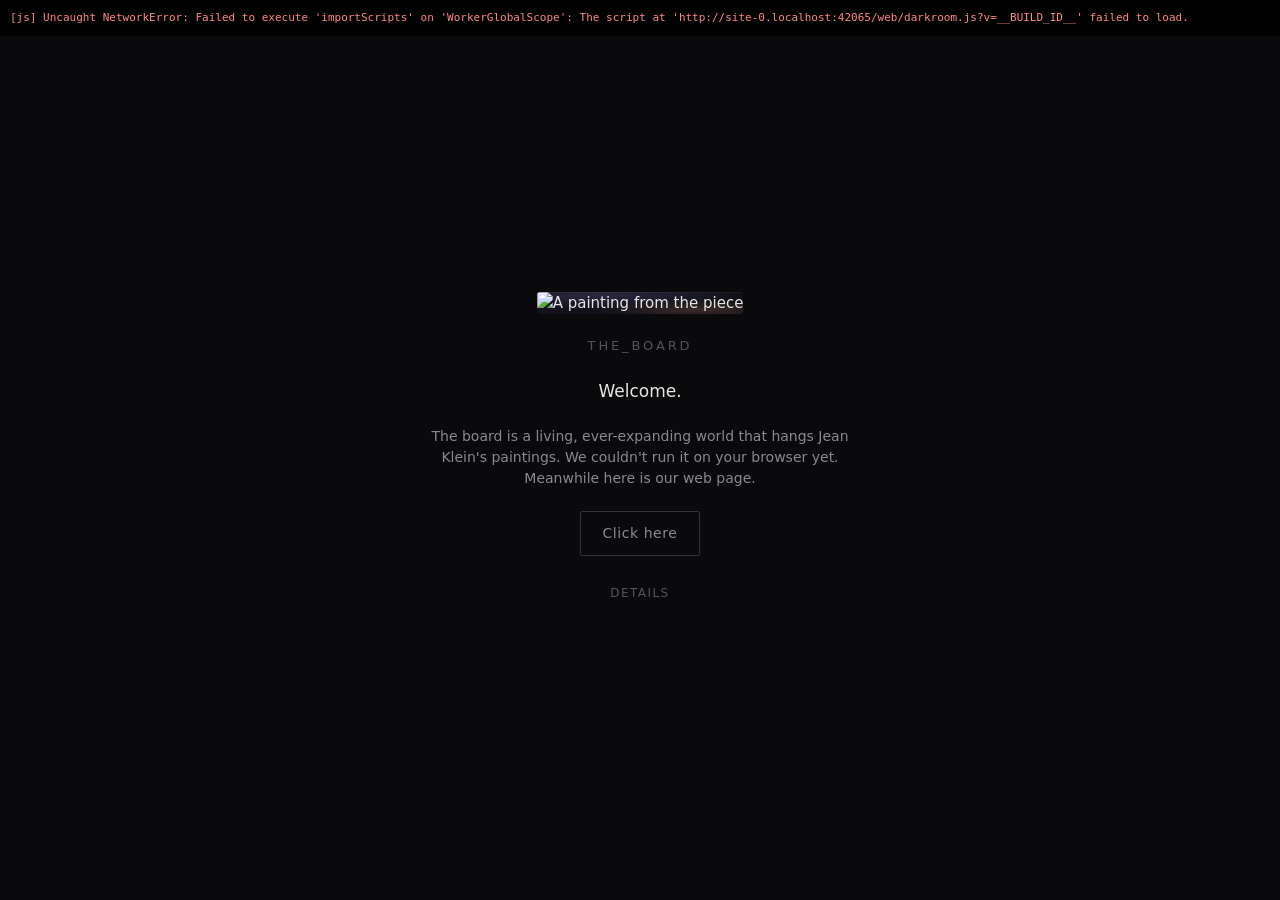
==== web/index.html @ 16000d3c "HOUSE_0 U8 — master merged into the branch: the register carries both campaigns (HOUSE_0 above the e" ====
<!DOCTYPE html>
<html lang="en">
<head>
  <meta charset="utf-8">
  <!-- SHIP_0 U3 — mobile correctness (not optimization). viewport-fit=cover
       so the canvas reaches under the notch; user-scalable=no so a
       two-finger gesture belongs to the piece, not to the browser. -->
  <meta name="viewport" content="width=device-width, initial-scale=1, maximum-scale=1, user-scalable=no, viewport-fit=cover">
  <meta name="color-scheme" content="dark">
  <meta name="theme-color" content="#0a0a0c">
  <title>the_board</title>
  <!-- WEBSITE_1 — what a crawler and a link preview find at the domain;
       until now that was a <canvas>. og:image is the veil's poster:
       unversioned by POSTER_0's own rule, so the absolute URL is stable
       across deploys. -->
  <meta name="description" content="the_board — a living, ever-expanding world that hangs Jean Klein's paintings and moves to its own music. WebGPU, in the browser.">
  <meta property="og:type" content="website">
  <meta property="og:url" content="https://everexpandingboard.com/">
  <meta property="og:title" content="the_board">
  <meta property="og:description" content="A living, ever-expanding world that hangs Jean Klein's paintings and moves to its own music.">
  <meta property="og:image" content="https://everexpandingboard.com/veil_poster.jpg">
  <meta name="twitter:card" content="summary_large_image">
  <style>
    /* ── THE PAGE ──────────────────────────────────────────────────
       Dark, one canvas, three states over it. No framework, no CSS
       files. TWO external assets since POSTER_0, both posters, and
       NEITHER IS LOAD-BEARING: each is a child of a .poster box that
       keeps its own gradient underneath, so a 404, an offline visitor
       or a blocked image leaves this page exactly as it was before.
       The FALLBACK still renders on a device that never gets to run
       anything, which is the property this line has always protected. */
    :root {
      --ink:   #e8e6e0;
      --dim:   #8a8792;
      --faint: #55525c;
      --bg:    #0a0a0c;
      /* --app-h is maintained from visualViewport where available; the
         100% fallback is correct everywhere else. */
      --app-h: 100%;
    }
    html, body {
      margin: 0; padding: 0; width: 100%; height: 100%;
      background: var(--bg); color: var(--ink);
      overflow: hidden; overscroll-behavior: none;
      font: 15px/1.5 system-ui, -apple-system, "Segoe UI", sans-serif;
      -webkit-font-smoothing: antialiased;
    }
    /* ── THE FRAME (FRAME_0) ──────────────────────────────────────
       THE CANVAS IS NOT SIZED HERE, AND THE OLD COMMENT THAT SAID IT
       WAS DESCRIBED AN INTENT THE LIBRARY WAS NEVER ASKED TO HONOR.
       contrib.glfw3 writes width/height as INLINE styles on the canvas
       element every time it sets a size (lib_emscripten_glfw3.js,
       emglfw3w_set_size: "this will (on purpose) override any css
       setting"). It asks for !important and does not get it — the call
       passes a third argument to ctx.setCSSValue, which is a
       two-parameter arrow, so the priority is dropped and the
       declaration lands plain. It does not matter: a plain inline
       declaration already outranks a non-important author rule by
       cascade order, so a `#canvas { width: 100% }` here never applied
       at all: the canvas stayed pinned at glfwCreateWindow's size,
       glfwGetFramebufferSize never changed, and console.hpp's
       per-frame reconfigure — real,
       correct, PORT_3c-capped — was simply never fed. That is one
       defect wearing three faces: a phone canvas that ignores both
       orientations, and an F11 that grows the browser but not the world.

       THIS DIV is the fix's other half. console.hpp calls
       emscripten_glfw_make_canvas_resizable(window, "#frame", nullptr),
       which puts a ResizeObserver on it; the library then sizes the
       canvas from THIS element's computed size. So the chain is:

         #frame  <- CSS, from --app-h (visualViewport, unchanged)
         canvas  <- the library, from #frame
         backing <- the library, canvas x devicePixelRatio
         surface <- console.hpp's begin_frame compare, PORT_3c-capped

       Every link is now present. The canvas keeps only what is NOT
       size: display, and the gesture suppression SHIP_1 depends on. */
    #frame {
      position: fixed; inset: 0;
      width: 100%; height: var(--app-h);
      /* The canvas is an in-flow child now, and it carries the
         library's inline size. Between glfwCreateWindow (1280x720) and
         the first glfwPollEvents that applies the container size, it is
         bigger than this box on any phone. Clipped here rather than
         left to the body. */
      overflow: hidden;
      /* The library measures this box with parseInt and TRUNCATES, while
         --app-h comes from a routinely fractional visualViewport.height —
         so the canvas can sit up to a pixel short of the frame. That
         strip is #frame, not #canvas, and would otherwise be the one
         place on screen without the piece's gesture suppression. */
      touch-action: none;
    }
    #canvas {
      display: block; outline: none;
      touch-action: none;                 /* no scroll/zoom hijacking the piece */
      -webkit-user-select: none; user-select: none;
      -webkit-touch-callout: none;
      -webkit-tap-highlight-color: transparent;
    }

    /* ── OVERLAY SKELETON, shared by all three states ─────────────── */
    .layer {
      position: fixed; inset: 0; height: var(--app-h);
      display: flex; flex-direction: column;
      align-items: center; justify-content: center;
      gap: 22px; padding: 32px 24px;
      box-sizing: border-box; text-align: center;
      background: var(--bg);
      z-index: 10;
      /* The same suppression the canvas has, for the same reason — and
         FRAME_0 is what made it matter. sizeToViewport writes --app-h on
         visualViewport 'scroll' too, and an iOS pinch-zoom moves that
         continuously. Before FRAME_0 those writes reached nothing; now
         each one resizes #frame, the canvas, the framebuffer, and costs
         a surface Configure plus a fresh depth texture. The veil covers
         the whole screen for the entire boot, so without this the boot
         is pinch-zoomable and every pixel of it is a GPU reallocation. */
      touch-action: none;
    }
    .layer[hidden] { display: none; }
    #veil.lifting { opacity: 0; pointer-events: none; transition: opacity 900ms ease; }

    /* THE POSTER SLOT — Jean's aesthetic gate, filled (POSTER_0).
       2:3 BECAUSE THE PAINTINGS ARE PORTRAIT. At 1:1 the cover crop
       took 17% off each of PAINTING_50's top and bottom edges and 21%
       off PAINTING_200's, and on the second that is the column's
       capital and the arch bands — the composition's spine. At 2:3 the
       trim is 1% and 6%, and it falls sideways, where both paintings
       carry only background. That is why there is no object-position
       here: at 6% centred there is nothing left to steer.
       34vh CAPS THE WIDTH, and at 2:3 that is 51vh of height — near
       half the viewport in either orientation. Read it as a height cap
       and it lies by half: the box was square when this clamp lived in
       a breakpoint, so width and height were one number there, and they
       are two numbers now. Short viewports keep their own tighter term
       for exactly that reason — see SHORT VIEWPORTS below.
       THE GRADIENT STAYS, and is now load-bearing in a way it was not
       before: it is what a visitor sees if an image never arrives, and
       what a <video> will sit against later. The img/video rule below
       already takes both. */
    /* ── ENTRANCE_0 E3/E5 — THE BOX ADAPTS TO WHAT IT IS FED ───────
       The pinned 2:3 was authored when the poster was a PAINTING, which
       survives any crop. It is a DIAGRAM now, and `cover` on a 1.329
       source in a 0.658 box kept 0.658/1.329 of the width and threw
       away the outer halves — which is where the labels are. AURA
       arrived as "RA", DIRECTION as "ON", ROTATION as "R", SWAP was
       gone entirely. Only ZOOM and the arch survived, being the one
       part that needed no explaining. E3 freed the CROP: object-fit
       went to `contain` and the aspect became a literal height.

       E5 FREES THE BOX. `contain` showed the whole diagram inside a
       still-2:3 container, so on the Pixel the image landed 490x370
       inside 492x735 and 365px — HALF THE CONTAINER — was dead. It was
       not invisible dead space either: the margins sampled rgb(35,33,54)
       against a page of rgb(10,10,12), because the gradient below is
       the container's OWN paint. A single alpha of 0.683 of #2a2740
       over #141420 reproduces all three measured channels, and the warm
       cast at the bottom is the second radial. So the container hugs,
       and the paint hugs with it.

       THE CAPS DO NOT MOVE — they only change which element carries
       them. min(340px, 74vw, 34vh) still bounds the width and
       min(510px, 111vw, 51vh) still bounds the height, exactly the
       envelope E3 wrote out. They sit on the IMAGE now, with width and
       height both auto, which is the one construction that hugs on BOTH
       axes: a cap on the container can only clip (overflow) or letterbox
       (contain), and either one is the dead space this round removes.
       The container keeps no dimension of its own and takes the image's.

       NOTHING IS RESERVED ANY MORE, and that is the trade E5 accepts.
       aspect-ratio, and then E3's literal height, gave the box definite
       dimensions before the image decoded. A hugged box has none until
       the image does, so the column below can settle on decode. The
       measurement is Jean's, on a throttled reload; if it is visible the
       cure is web_dist.py substituting each poster's real aspect during
       the bake, not a number remembered beside it.

       THE GRADIENT is now paint the visitor sees only where the image
       is absent — a hugged box behind an opaque image shows none of it.
       That is the arithmetic of the ruling, not a side effect: if an
       image never arrives the box has nothing to take its size from and
       carries the alt text alone. */
    .poster {
      /* no width, no height, no ratio — it is the image's frame now */
      border-radius: 3px; overflow: hidden; flex: none;
      background:
        radial-gradient(120% 100% at 30% 15%, #2a2740 0%, transparent 60%),
        radial-gradient(90% 90% at 78% 82%, #3a2a2a 0%, transparent 55%),
        linear-gradient(160deg, #141420 0%, #0d0d12 100%);
      box-shadow: 0 1px 0 rgba(255,255,255,.05) inset;
    }
    /* THE CAPS LIVE HERE (ENTRANCE_0 E5). Width and height are both
       auto, so a replaced element scales down under two max-* terms
       until it fits inside both, preserving its own ratio: 1616x1216
       lands 305x229 under a 305 width cap, and 752x1280 lands 268x457
       under a 457 height cap. Neither is distorted and neither is
       letterboxed, so there is nothing for the container to pad.
       CONTAIN STAYS, and is a no-op today by construction — the box is
       the image's size, so there is no box to contain against. It is
       the guard for the day a cap binds on both axes at once, and for
       the <video> this selector already names, whose intrinsic size is
       its own business. One word, and it holds the campaign's ruling.
       ONE DIFFERENCE FROM `width: 100%`: max-width does not upscale. A
       poster baked NARROWER than the cap would sit at its own size
       instead of stretching — which is now the ceiling itself, by
       construction, and is the point of the number.

       ── ENTRANCE_0 E6 — 640 IS POSTER_WIDTH ───────────────────────
       The old 340/510 were chosen for a phone and froze the poster
       there on every larger screen: above ~460 CSS px of viewport the
       74vw term stops binding and 340 takes over, so a 1440 monitor got
       24% of its width at DPR 1 against the Pixel's 284 CSS px at DPR
       2.6 — the same number at a third of the angular size. 640 IS THE
       BAKE. Capping the CSS at the file means a DPR-1 monitor renders
       it 1:1: no upscale, maximum sharpness from bytes already shipped,
       and one number on both axes stating one fact — the CSS never asks
       for more pixels than the file has. It clears the legibility floor
       with room (~465 CSS px for a 14px label at arm's length).
       60vh HAS TO CLEAR THE WIDTH CAP or it becomes the binder: at 640
       wide a 1.329 image wants 482 tall, and the old 34vh gave only 306
       on a 900px window. 60vh reaches 482 at an 800px viewport, an
       ordinary desktop window. The relative cap keeps doing its job on
       short viewports; the absolute one keeps the poster from
       outgrowing its own file.
       74vw IS UNCHANGED, which is why portrait is unchanged: at 412 CSS
       wide it binds at 305 and 640 never engages. That is the
       regression witness. */
    .poster img, .poster video {
      display: block;
      max-width:  min(74vw, 640px);
      max-height: min(60vh, 640px);
      object-fit: contain;
    }

    /* ── ENTRANCE_0 E6 — A BOX THAT EXISTS ONLY TO BE POINTED AT ───
       `display: contents` means this element generates no box: its
       children are the .layer's flex items exactly as they were before
       it existed, so the column regime is byte-identical and this
       costs nothing until the row regime below turns it into a real
       box. The <pre class="log"> panes stay OUTSIDE it deliberately —
       at min(680px, 92vw) the details pane is wider than the text
       column and takes its own line in the row. */
    .stack { display: contents; }

    .wordmark { font-size: 13px; letter-spacing: .22em; text-transform: uppercase; color: var(--faint); }
    .say      { max-width: 30rem; font-size: 17px; line-height: 1.55; color: var(--ink); margin: 0; }
    .sub      { max-width: 30rem; font-size: 14px; color: var(--dim); margin: 0; }
    a         { color: var(--dim); text-decoration: underline; text-underline-offset: 3px; }
    a:hover   { color: var(--ink); }

    /* THE STATUS LINE — one line, plain words. Reserved height so the
       layout never jumps as the words change. */
    #status {
      min-height: 1.5em; font-size: 15px; color: var(--dim);
      font-variant-numeric: tabular-nums;
    }

    /* THE LOG — behind a tap, never by default. */
    .logToggle {
      appearance: none; -webkit-appearance: none;
      background: none; border: 0; padding: 6px 10px; margin: 0;
      font: inherit; font-size: 12px; color: var(--faint);
      letter-spacing: .12em; text-transform: uppercase; cursor: pointer;
    }
    .logToggle:hover { color: var(--dim); }
    .log {
      display: none; width: min(680px, 92vw); max-height: 34vh; overflow-y: auto;
      text-align: left; padding: 10px 12px; box-sizing: border-box;
      background: #08080a; border: 1px solid #1c1c22; border-radius: 3px;
      font: 11px/1.45 ui-monospace, SFMono-Regular, Menlo, Consolas, monospace;
      color: var(--faint); white-space: pre-wrap; word-break: break-word;
      -webkit-overflow-scrolling: touch;
    }
    .log.open { display: block; }

    .btn {
      appearance: none; background: transparent; color: var(--ink);
      border: 1px solid #33323c; border-radius: 2px;
      padding: 11px 22px; font: inherit; font-size: 14px; cursor: pointer;
      letter-spacing: .04em;
    }
    .btn:hover { border-color: #55525c; }

    @media (prefers-reduced-motion: reduce) { #veil.lifting { transition: none; } }

    /* ── DOORS_0 — THE SANDWICH'S RULES land on the next line at build
       time (web_dist.py, from web/menu.css). The marker must appear
       exactly once: web_dist counts it, as it counts the build id. */
    /* __MENU_CSS__ */
    /* DOORS_0 — IDLE, NOT FREEZE. While the sandwich is open the frame
       blurs and the loop slows (shell_pace); the world keeps breathing
       behind the panel and the soundtrack keeps playing. */
    #frame { transition: filter .35s; }
    html.idle #frame { filter: blur(6px) saturate(.85); }

    /* ── STATE 4 — READY ──────────────────────────────────────────
       ATMOS_0. Not a new card: the SAME veil, one line different. The
       poster and the wordmark do not move, because nothing about the
       piece changed — only what the visitor is being told. The status
       line stops being a report and becomes a door, in the button
       vocabulary this file already speaks (.btn, below). Placeholder
       wording and placeholder weight; the aesthetic pass owns both.

       DOORS_0: the veil is no longer the target. The doors are the two
       buttons in .entry, present from first paint; READY lights #enter
       and changes the status line's report, nothing more. */
    #veil .entry { display: flex; gap: 10px; flex-wrap: wrap; justify-content: center; }
    a.btn { text-decoration: none; display: inline-block; }
    .btn.alt { color: var(--dim); }
    .btn.alt:hover, .btn.alt:focus-visible { color: var(--ink); }
    #enter { opacity: .55; }
    #enter.armed { opacity: .8; }
    #veil.ready #enter { opacity: 1; }

    /* SHORT VIEWPORTS — a phone held sideways, and a small phone held
       upright. The overlay column is poster + wordmark + line + toggle,
       and everything under the poster falls off the bottom: in READY
       that clipped line is the DOOR, and in FALLBACK/LOST the same clip
       takes "Open it again" with it. The layer centres its column, so
       the overflow is spent at BOTH ends — the poster loses its top in
       the same breath.
       28vh, NOT the 34vh above and NOT the 42vh this rule used to
       carry. A width cap is a height cap times 3/2 now: 34vh is 51vh
       of height, and the old 42vh was 42vh of height only because the
       box was square. 28vh x 3/2 puts that 42vh back. Measured on the
       CARD, the taller of the two columns and the one that fails
       first: at 34vh it clipped 844x390 by 15px, 915x412 by 10px and
       320x568 by 8px, and at 28vh none of the three does.
       600px, NOT 560px: 320x568 is a portrait phone that clears the
       old cut-off and still cannot hold a 51vh poster.
       BELOW ~370px OF HEIGHT the card's column overflows anyway — 6px
       at 640x360, 18px at 568x320 — and it did so identically before
       POSTER_0, at 1:1 under the 42vh clamp. Left alone: closing it
       means taking more off the poster on every short viewport, which
       is a different trade from the one this rule makes.
       (The frame was never the problem — the canvas fills both
       orientations by construction, PORT_3c + --app-h.) */
    @media (max-height: 600px) {
      /* ENTRANCE_0 E6 — THE POSTER'S OVERRIDE RETIRES HERE. 28vh/42vh
         was a WIDTH term standing in for a height the rule could not
         say: cap the width by vh and the pinned ratio bounded the
         height. E6's 60vh bounds the height directly and correctly, and
         it already fits everywhere this block reaches — at 600 tall the
         column has 430px for the poster and 60vh asks 360; at 450 it
         has 280 and asks 270. Two terms for one job is how they drift
         apart. The gap and padding below are this block's real work. */
      .layer  { gap: 14px; padding: 16px 24px; }
    }

    /* ── ENTRANCE_0 E6 — THE STACK BECOMES A ROW ───────────────────
       KEYED ON HEIGHT, NOT ORIENTATION, and on the same axis the block
       above already uses — one fact, one home. Height is what is
       actually scarce; orientation is a proxy for it, and a short
       desktop window has the identical problem and gets the identical
       fix.

       400 IS MEASURED, NOT ESTIMATED. The recipe is the poster's useful
       minimum plus the stack below it plus the page padding, and the
       stack was read rather than guessed:

         229.6  the poster's useful minimum — the height at which the
                Pixel-portrait reading PHASE M passed (304.9 x 229.6)
         138.0  the veil's stack in this regime, MEASURED: wordmark
                19.5 + status 46.5 + details 30.0 + two 14px gaps.
                The estimate this threshold was first built on said
                196, and it was taken off the wrong state.
          32.0  the page padding this block sets, 16 top and 16 bottom
         -----
         399.6  -> 400

       Below it the column cannot give the poster the size that is known
       to read, and 34vh of Jean's 384-tall landscape gave 131 — labels
       at about five pixels. There is nothing to hand over in a column,
       so it stops being one.

       THE HEIGHT CAP RELAXES because nothing is stacked underneath any
       more: 100vh less the 32px of padding, less 32px of air so the
       poster does not run edge to edge. On the Pixel in landscape that
       is 320, and a 1.329 image lands 425 x 320 — larger than the
       portrait case that already works, which is the whole point.

       NO SECOND MAGIC NUMBER FOR THE WIDTH — flexbox does that
       arithmetic. The poster shrinks (`flex: 0 1 auto` on the box,
       `max-width: 100%` on the image, replacing the column's 74vw for
       the duration) and the stack starts from nothing and takes what is
       left (`flex: 1 1 0`). So where the width is short the poster
       gives it up rather than the layout breaking, and that alone
       carries every phone: the iPhone SE at 667x375, the narrowest
       landscape still in use, lands beside its text with nothing
       overflowing, which it did not before the shrink was there.
       AND `min-width: 600px` DECLINES THE ROW below any width a phone
       produces in landscape. Under it the two will not share a line at
       all: the stack cannot shrink past its own buttons, so nowrap
       makes them OVERLAP (measured, 380x390 and 480x399) and wrap
       returns a column that still has the relaxed cap over it (78px
       spilled). Neither is a layout. The column with its 60vh cap is,
       and that is what those widths keep.
       THE LOG PANE takes its own line — at min(680px, 92vw) it is
       wider than the text column, so `flex-basis: 100%` and the wrap
       drop it below rather than squeezing it into a third column. */
    @media (max-height: 400px) and (min-width: 600px) {
      .layer {
        flex-direction: row; flex-wrap: wrap;
        align-items: center; justify-content: center;
        gap: 20px;
      }
      .layer > .poster { flex: 0 1 auto; min-width: 0; }
      .stack {
        display: flex; flex-direction: column; align-items: center;
        gap: 10px; flex: 1 1 0; min-width: 0; max-width: 30rem;
      }
      .layer > .log { flex-basis: 100%; }
      .poster img, .poster video {
        max-width: 100%;
        max-height: min(calc(100vh - 64px), 640px);
      }
    }
  </style>
</head>
<body>
  <!-- ══ IOS_3 B1 — THE PROGRAM'S LAST WORDS ═════════════════════════
       A black screen in a gallery, on a device with no console, is the
       exhibition's worst failure mode: the piece has failed AND cannot
       say so. This div is the program's own surface for saying what it
       is and what went wrong.

       IT IS FIRST IN THE BODY, ahead of the canvas and ahead of the
       organ panel's injected DOM, so nothing can paint over it. Styles
       are INLINE and depend on no stylesheet, because the failure it
       reports may be the one that stopped the stylesheet loading.
       -webkit-user-select is not redundant with user-select: iOS Safari
       still wants the prefixed form, and a message that cannot be
       copied off a phone is a message that has to be retyped from a
       photograph.

       It ships in EVERY build. This is not instrumentation; the
       instruments dial governs measurement, and this is the piece
       telling the room it is broken. -->
  <div id="t7card" style="display:none;position:fixed;top:0;left:0;right:0;
    z-index:99999;background:rgba(0,0,0,.88);color:#cfc;font:11px/1.45 monospace;
    padding:10px;max-height:60vh;overflow:auto;white-space:pre-wrap;
    -webkit-user-select:text;user-select:text"></div>
  <script>
    // ══ AUBADE U1 — t0, AND IT IS THE FIRST STATEMENT IN THE BODY ══════
    //
    // Every number this campaign reports is an offset from here. It sits
    // above the card, above the module, above everything, because a
    // waterfall measured from anything later would flatter the part of
    // the dark that runs before it.
    //
    // ALL MARKS ARE TAKEN IN THIS REALM, from this one clock. The C++
    // side calls in through EM_ASM rather than keeping its own
    // performance.now() — two clocks would need reconciling and the
    // reconciliation would be the thing nobody checks.
    //
    // WHY A WATERFALL AND NOT A TRACE. The device that most needs reading
    // has no DevTools. Six offsets and four attribution numbers, printed
    // as two lines a phone can show and a person can paste, answer "where
    // did the seconds go" without anyone opening a Performance panel.
    window.T7_AUBADE = (function () {
      var t0 = performance.now();
      var m = {}, reported = false;
      function now() { return Math.round(performance.now() - t0); }
      // AUBADE_1 F2 — A MARK RETURNS ITS OWN VALUE, so a caller that wants
      // to PRINT the instant it just marked reads it back from here rather
      // than from a second clock. `firstlight` was printed twice by two
      // clocks and disagreed by ~315 ms; one mark, one home, one number.
      //
      // AND A MARK THAT ARRIVES AFTER THE REPORT SAYS SO. The report fires
      // at `ready`, and some marks are legitimately later than that —
      // `authored6` is, by construction, because U5c's valve does not stage
      // a painting until after first present. Printing `pending` and then
      // never printing the number would be a worse lie than the `-` it
      // replaces. Every late mark gets its own line, whichever it is.
      function mark(k) {
        if (m[k] === undefined) {
          m[k] = now();
          if (reported) {
            var say = (typeof out === 'function') ? out : console.log;
            say('[AUBADE] ' + k + '=' + m[k] + 'ms (after the report)');
          }
        }
        return m[k];
      }
      // The probe's counters. C++ owns three of them (ticks, cpu, stb) and
      // hands them over at report time; `fade` is whatever the piece's own
      // fade alpha reads at first present — authored darkness, named, so it
      // is never confused with the unauthored kind.
      var probe = { ticks: 0, cpu: 0, stb: 0, fade: 0 };
      function net() {
        // Resource timing splits the wasm's NETWORK from its COMPILE. The
        // pair is the whole of "was it the wire or the compiler", and it
        // costs one entry lookup rather than a trace.
        try {
          var e = performance.getEntriesByType('resource');
          for (var i = 0; i < e.length; i++)
            if (e[i].name.indexOf('the_board.wasm') >= 0)
              return Math.round(e[i].responseEnd - t0);
        } catch (x) {}
        return -1;
      }
      function report() {
        if (reported) return;
        reported = true;
        m.net = net();
        var say = (typeof out === 'function') ? out : console.log;
        // AUBADE U3 — `firstlight` joins the waterfall between init and
        // present: it is the moment the loop was ALLOWED to draw, so
        // init->firstlight is the compile the campaign went looking for and
        // firstlight->present is everything after it.
        var k = ['net', 'wasm', 'device', 'init', 'firstlight', 'present', 'authored6', 'ready'];
        var line = '[AUBADE] waterfall';
        // AUBADE_1 F2 — `pending`, not `-`. The report fires at `ready`, and
        // a mark missing at that instant has not failed to happen; it has
        // not happened YET. `authored6` is the standing example and the
        // reason the word changed: the valve stages nothing until after
        // first present, so `-` read as "never" for a number that always
        // arrives. The late-mark line above prints it when it does.
        for (var i = 0; i < k.length; i++)
          line += ' ' + k[i] + '=' + (m[k[i]] === undefined ? 'pending' : m[k[i]]);
        say(line);
        say('[AUBADE] window ticks=' + probe.ticks
          + ' cpu=' + Math.round(probe.cpu) + 'ms'
          + ' stb=' + Math.round(probe.stb) + 'ms'
          + ' fade=' + probe.fade);
      }
      return { mark: mark, now: now, probe: probe, report: report, marks: m };
    })();

    // TWO DOORS, ONE SURFACE. t7card is the identity block (quiet, green);
    // t7err is a failure (loud, red, and it turns the whole card red so a
    // photograph reads at a glance). Both are plain globals so the C++
    // side reaches them with one EM_ASM and no module plumbing.
    //
    // THE CAP IS NOT POLITENESS. WebKit emits an uncaptured error PER
    // FRAME for a persistent fault; without a cap the first useful
    // message scrolls out of a phone-sized card in under a second, and
    // the DOM grows without bound behind it.
    (function () {
      var LINE_CAP = 20, lines = 0, capped = false;
      function card() { return document.getElementById('t7card'); }
      function put(text, red) {
        var e = card();
        if (!e) return;
        if (capped) return;
        if (lines >= LINE_CAP) {
          capped = true;
          e.textContent += '\u2026 (further errors suppressed)\n';
          return;
        }
        lines++;
        e.style.display = 'block';
        if (red) e.style.color = '#f88';
        e.textContent += text + '\n';
      }
      window.t7card = function (line) { put(line, false); };
      window.t7err  = function (tag, msg) { put('[' + tag + '] ' + msg, true); };
      // The two browser-side failures the C++ never sees: a wasm abort
      // surfaces as an error event, and a rejected device request as an
      // unhandled rejection. Both are black screens with nothing said.
      window.addEventListener('error', function (ev) {
        window.t7err('js', ev.message || String(ev.error || 'error'));
      });
      window.addEventListener('unhandledrejection', function (ev) {
        window.t7err('promise', String(ev.reason));
      });
    })();

    // ══ REACH_1 V3 — THE RIDE FACE ══════════════════════════════════
    //
    // The indicator, not a button: pointer-events none, so every tap
    // falls through to the canvas — the PULSE is the verb, this only
    // teaches it. C++ calls window.T7_RIDE.set(mode) on EDGES
    // (core/ride_face.hpp): 0 hides, 1 = a tall summit underfoot
    // (pulse flies), 2 = riding (pulse lands). The glyph echoes the pulse
    // ring — the wave you are about to make. THE ARTWORK SLOT:
    // T7_RIDE.setImage(url) swaps the ring for Jean's image; the words
    // stay. Builds itself on first use, the t7live idiom.
    window.T7_RIDE = (function () {
      var el = null, img = null, txt = null;
      function build() {
        el = document.createElement('div');
        el.id = 't7ride';
        el.style.cssText =
          'position:fixed;left:50%;bottom:9%;transform:translateX(-50%);' +
          'display:flex;flex-direction:column;align-items:center;gap:6px;' +
          'pointer-events:none;z-index:40;opacity:0;' +
          'transition:opacity 0.45s ease;font-family:inherit;' +
          'color:#e8e4da;text-shadow:0 1px 6px rgba(0,0,0,0.6);';
        img = document.createElement('div');
        img.style.cssText = 'width:34px;height:34px;';
        img.innerHTML =
          '<svg viewBox="0 0 34 34" width="34" height="34">' +
          '<circle cx="17" cy="17" r="6"  fill="none" stroke="#e8e4da" stroke-width="1.6"/>' +
          '<circle cx="17" cy="17" r="12" fill="none" stroke="#e8e4da" stroke-width="1.1" opacity="0.55"/>' +
          '<circle cx="17" cy="17" r="16" fill="none" stroke="#e8e4da" stroke-width="0.8" opacity="0.3"/>' +
          '</svg>';
        txt = document.createElement('div');
        txt.style.cssText = 'font-size:13px;letter-spacing:0.14em;opacity:0.9;';
        el.appendChild(img); el.appendChild(txt);
        document.body.appendChild(el);
      }
      var landT = 0;  // REWIRE_0 — the landing hint's own clock
      return {
        set: function (mode) {
          if (!el) { if (!document.body) return; build(); }
          if (landT) { clearTimeout(landT); landT = 0; }
          if (mode === 1)      { txt.textContent = 'pulse to fly'; el.style.opacity = '1'; }
          else if (mode === 2) {
            // REWIRE_0 — "pulse to land" TEACHES AND LEAVES: five seconds,
            // then the sky is yours. The C++ edge gate (rideFaceShown_)
            // calls once per boarding, so the clock runs once per flight;
            // any other face cancels it. The shell owns the look — the
            // law (which press lands) is untouched.
            txt.textContent = 'pulse to land'; el.style.opacity = '1';
            landT = setTimeout(function () { el.style.opacity = '0'; landT = 0; }, 8000);  // EASE_1: 5 s -> 8 s
          }
          else                 { el.style.opacity = '0'; }
        },
        setImage: function (url) {
          if (!el) { if (!document.body) return; build(); }
          img.innerHTML = '<img src="' + url + '" style="width:34px;height:34px;" alt="">';
        }
      };
    })();

    // ══ POSTCARD_0 — THE ONE HAND-OFF: A FILE GOES TO THE VISITOR ═════
    //
    // DOORS_2's contract, now with two callers (the visitor's camera,
    // #ctlPhoto, and the postcard): the share sheet where the device has
    // one (Mail, Messages, AirDrop, Photos — the address field is the
    // visitor's own), a download where it has not. No server, no address
    // to abuse, nothing the site sends on anyone's behalf. `tag` names
    // the caller in the log line only.
    // ═══ DARKROOM_1 — THE DARKROOM: a Worker develops paintings off the frame ═══
    // The program hands a held JPEG's bytes here (T7_DARKROOM.submit, from
    // pump_authored_valve); the worker decodes, pads and chains them in its
    // own wasm (darkroom.js, the same core/develop.hpp the program compiles);
    // the reply's bytes are copied into the program's heap and handed back
    // through t7_darkroom_done. If the worker cannot open, isOpen() says so
    // and the program develops on its own thread, as it did before.
    window.T7_DARKROOM = (function () {
      var worker = null, ready = false, queue = [];
      var ARGS = ['number', 'number', 'number', 'number', 'number', 'number', 'number', 'number'];
      function post(job) { worker.postMessage(job, [job.bytes.buffer]); }
      function done(m) {
        var M = window.Module;
        if (!m.ok) { M.ccall('t7_darkroom_done', null, ARGS, [m.layer, 0, 0, 0, 0, 0, 0, 0]); return; }
        var l0 = new Uint8Array(m.level0), ch = new Uint8Array(m.chain);
        var p0 = M._malloc(l0.length); M.HEAPU8.set(l0, p0);
        var pc = M._malloc(ch.length); M.HEAPU8.set(ch, pc);
        M.ccall('t7_darkroom_done', null, ARGS, [m.layer, m.w, m.h, m.dw, m.dh, p0, pc, m.ms]);
      }
      return {
        open: function (build) {
          if (typeof Worker === 'undefined') return;
          try {
            worker = new Worker('darkroom_worker.js' + (build ? '?v=' + build : ''));
          } catch (e) { worker = null; return; }
          worker.onmessage = function (e) {
            var m = e.data;
            if (m.ready) { ready = true; while (queue.length) post(queue.shift()); return; }
            done(m);
          };
          worker.onerror = function (e) {
            console.log('[Darkroom] worker failed: ' + (e && e.message ? e.message : 'unknown') + ' — developing on the main thread');
            worker = null; ready = false; queue = [];
          };
        },
        isOpen: function () { return worker !== null; },
        submit: function (layer, ptr, len, res, levels, bgra) {
          var bytes = new Uint8Array(len);
          bytes.set(window.Module.HEAPU8.subarray(ptr, ptr + len));
          var job = { layer: layer, bytes: bytes, res: res, levels: levels, bgra: !!bgra };
          if (ready) post(job); else queue.push(job);
        }
      };
    })();

    window.T7_KEEP = function (blob, name, type, tag) {
      var say = (typeof note === 'function') ? note : function (t) { console.log(t); };
      try {
        var file = window.File ? new File([blob], name, { type: type }) : null;
        if (file && navigator.share && navigator.canShare && navigator.canShare({ files: [file] })) {
          navigator.share({ files: [file], title: 'the_board' })
            .catch(function (err) { if (!err || err.name !== 'AbortError') say('[shell] ' + tag + ': ' + err); });
          return;
        }
        var url = URL.createObjectURL(blob);
        var a = document.createElement('a');
        a.href = url; a.download = name;
        document.body.appendChild(a); a.click(); a.remove();
        setTimeout(function () { URL.revokeObjectURL(url); }, 1000);
      } catch (err) { say('[shell] ' + tag + ': ' + err); }
    };

    // ══ POSTCARD_0 — THE POSTCARD FACE ═══════════════════════════════
    //
    // The take badge. Unlike T7_RIDE it IS a button: on glass the tap on
    // these words is the take (the touch grammar is full — both halves,
    // taps, pairs, pinch — and a hold would fire under a resting finger),
    // on a keyboard P is, and the click here is P's second mouth. C++
    // calls set(mode) on EDGES (core/postcard_face.hpp): 0 hides, 1 a
    // painting is before you, 2 a photograph. deliver(...) arrives once
    // per take with the picture as RGBA — the engine's texel order never
    // reaches here — and hands a JPEG to T7_KEEP.
    //
    // SITED TOP-CENTRE, deliberately not beside T7_RIDE: the ride face
    // sits low and lets every tap FALL THROUGH to the glass, because low
    // centre is where thumbs land; a tappable element there would steal
    // the look. The top is the eye's line toward the picture and no
    // thumb's resting place. Hidden, it takes no pointer events at all,
    // so an invisible badge can never eat a tap. The siting is Jean's
    // visual gate.
    //
    // THE WORDS ARE COPY (docs/COPY.md): "take this painting" / "take
    // this photograph", and " · P" on a fine pointer.
    window.T7_POSTCARD = (function () {
      var el = null, txt = null, fine = false;
      function build() {
        fine = !!(window.matchMedia && window.matchMedia('(pointer: fine)').matches);
        el = document.createElement('button');
        el.type = 'button';
        el.id = 't7postcard';
        el.setAttribute('aria-label', 'take this picture');
        el.style.cssText =
          'position:fixed;left:50%;top:calc(14px + env(safe-area-inset-top));transform:translateX(-50%);' +
          'display:flex;align-items:center;gap:8px;padding:8px 14px;' +
          'background:rgba(14,13,18,0.55);border:1px solid rgba(232,228,218,0.35);border-radius:2px;' +
          'color:#e8e4da;font:inherit;font-size:13px;letter-spacing:0.14em;cursor:pointer;' +
          'z-index:35;opacity:0;pointer-events:none;transition:opacity 0.45s ease;' +
          'text-shadow:0 1px 6px rgba(0,0,0,0.6);-webkit-tap-highlight-color:transparent;';
        el.innerHTML =
          '<svg viewBox="0 0 22 22" width="18" height="18" aria-hidden="true">' +
          '<rect x="3" y="3" width="16" height="16" fill="none" stroke="#e8e4da" stroke-width="1.4"/>' +
          '<rect x="6.5" y="6.5" width="9" height="9" fill="none" stroke="#e8e4da" stroke-width="1" opacity="0.55"/>' +
          '</svg>';
        txt = document.createElement('span');
        el.appendChild(txt);
        el.addEventListener('click', function () {
          el.blur();   // a focused button answers Space with a click, and Space is the leap (DOORS_2's summary lesson)
          var M = window.Module;
          if (M && typeof M._gallery_take === 'function') M._gallery_take();
          else if (typeof note === 'function') note('[shell] postcard: gallery_take not in this build');
        });
        document.body.appendChild(el);
      }
      function show(on) {
        el.style.opacity = on ? '1' : '0';
        el.style.pointerEvents = on ? 'auto' : 'none';
      }
      return {
        set: function (mode) {
          if (!el) { if (!document.body) return; build(); }
          if (mode === 1)      { txt.textContent = 'take this painting'   + (fine ? ' \u00b7 P' : ''); show(true); }
          else if (mode === 2) { txt.textContent = 'take this photograph' + (fine ? ' \u00b7 P' : ''); show(true); }
          else                 { show(false); }
        },
        deliver: function (rgba, res, cw, ch, aspect, kind, stem) {
          var say = (typeof note === 'function') ? note : function (t) { console.log(t); };
          try {
            cw = Math.max(1, Math.min(res, cw | 0));
            ch = Math.max(1, Math.min(res, ch | 0));
            // The crop: the picture's own texels, from the square's origin.
            var crop = document.createElement('canvas');
            crop.width = cw; crop.height = ch;
            crop.getContext('2d').putImageData(new ImageData(rgba, res, res), 0, 0);
            // The shape: a painting's crop already has it; a photograph is
            // stored square and hung at its lens's aspect, so it is
            // resampled to that — the picture as it hangs.
            var ow = cw, oh = ch;
            if (kind === 1) {
              if (aspect >= 1) { ow = res; oh = Math.max(1, Math.round(res / aspect)); }
              else             { ow = Math.max(1, Math.round(res * aspect)); oh = res; }
            }
            var out = crop;
            if (ow !== cw || oh !== ch) {
              out = document.createElement('canvas');
              out.width = ow; out.height = oh;
              var g = out.getContext('2d');
              g.imageSmoothingEnabled = true;
              g.imageSmoothingQuality = 'high';
              g.drawImage(crop, 0, 0, cw, ch, 0, 0, ow, oh);
            }
            var name = 'the_board_' + (stem || 'picture') + '_'
                     + new Date().toISOString().replace(/[:.]/g, '-').slice(0, 19) + '.jpg';
            out.toBlob(function (blob) {
              if (!blob) { say('[shell] postcard: no image'); return; }
              window.T7_KEEP(blob, name, 'image/jpeg', 'postcard');
            }, 'image/jpeg', 0.92);
          } catch (err) { say('[shell] postcard: ' + err); }
        }
      };
    })();

    // ══ AUBADE U2 — THE DEVICE IS ASKED FOR AT PARSE TIME ═════════════
    //
    // WHAT WAS SERIAL AND DID NOT HAVE TO BE. Until now the page fetched
    // and compiled a multi-megabyte wasm, ran to main, and only THEN
    // asked the browser for a GPU adapter and a device. Two waits, end
    // to end, neither of which needs the other: requestAdapter talks to
    // the driver, instantiateStreaming talks to the wire and the
    // compiler. U1's waterfall is what made the seam visible — `device`
    // sat after `wasm` by construction, and nothing in the program said
    // it had to.
    //
    // So the page asks first, at parse time, and the wasm adopts what it
    // finds. `Module['preinitializedWebGPUDevice']` is the vendored
    // emdawnwebgpu port's own hook (library_webgpu.js,
    // emscripten_webgpu_get_device -> importJsDevice): the device is
    // imported into the port's object table and ref-counted there, which
    // is why this is not a second boot path but the same one, entered
    // with the long wait already paid.
    //
    // ── C++ REMAINS THE AUTHORITY ────────────────────────────────────
    //
    // This block asks; it does not decide. The descriptor policy it
    // mirrors — core-default limits, the wallet's optional features and
    // only those the adapter offers — is stated in C++ (console.hpp,
    // request_device_web) and emitted from the schema
    // (features_wallet.gen.inc). If the two ever disagree, the C++ side
    // runs the SAME granted-vs-floor census on the adopted device, sees
    // the disagreement, refuses the adoption and asks for its own. The
    // cost of drift is therefore the overlap, never correctness — and it
    // is LOUD: the refusal prints its reason.
    //
    // ── ONE ROW ──────────────────────────────────────────────────────
    //
    // The wallet is one feature (timestamp-query). It is spelled here as
    // a literal because this code runs before the wasm exists and has
    // nothing generated to read; the census above is what keeps the
    // literal honest.
    //
    // ── THE TWO CALLBACKS, AND WHY THEY MOVE HERE ────────────────────
    //
    // wgpu::DeviceDescriptor is the ONLY home for the uncaptured-error
    // and device-lost callbacks — webgpu_cpp.h has no Device setter for
    // either — so a device C++ did not request cannot receive them from
    // C++. They are installed here instead, on the same device, writing
    // through the SAME doors (window.t7err) the C++ handlers write
    // through. The card a photograph carries is identical; only the
    // parenthetical differs, because JS holds the error CLASS where C++
    // holds the enum, and a name reads better than a number.
    //
    // WIT_2's dropped-submit rule is spelled here for the same reason —
    // an adopted device's errors never reach note_if_dropped_submit, and
    // a witness that silently reads zero is worse than one that is
    // absent. C++ folds this count into its own before [WIT] speaks.
    //
    // ── THE TWO SWITCHES IT ANSWERS TO ───────────────────────────────
    //
    //   ?adopt=0    — do not pre-create; the C++ path runs exactly as it
    //                 did before this unit. The bisect, for the device
    //                 with no console.
    //   ?failboot=1 — IOS_3 B5's rehearsal of the failure surface lives
    //                 in the C++ request, so pre-creation stands aside
    //                 and lets it fire.
    //
    // This is a SECOND read of location.search, and the one in
    // boot_params.hpp is still the C++ side's only one. It has to be:
    // this code runs before the wasm exists. Both spell the same rule
    // (only an explicit 0 removes a stage), and a disagreement costs the
    // overlap and nothing else — C++ ignoring an offer leaves an unused
    // device; the shell standing aside leaves C++ to ask, which is what
    // it always did.
    window.T7_GPU = {
      state: 'off',   // off | skipped | pending | ready | failed
      why: '',
      device: null,
      offers: '',     // the adapter's feature spellings, comma-joined
      dropped: 0,     // WIT_2's count on the adopted path
      lost: false
    };
    (function () {
      var G = window.T7_GPU;
      var q = null;
      try { q = new URLSearchParams(location.search); } catch (e) {}
      var off  = q && q.get('adopt') === '0';
      var fail = q && q.get('failboot') === '1';
      if (off || fail) {
        G.state = 'skipped';
        G.why = off ? 'adopt=0' : 'failboot=1 wants the C++ request path';
        return;
      }
      if (!navigator.gpu) { G.state = 'failed'; G.why = 'navigator.gpu absent'; return; }
      G.state = 'pending';
      navigator.gpu.requestAdapter({ powerPreference: 'high-performance' })
        .then(function (adapter) {
          if (!adapter) throw new Error('requestAdapter returned null');
          var offers = [];
          adapter.features.forEach(function (f) { offers.push(f); });
          offers.sort();
          G.offers = offers.join(',');
          // The wallet, filtered by what this adapter actually offers —
          // requestDevice REJECTS an unofferable required feature, and a
          // rejected request here would cost the whole overlap.
          var want = [];
          if (adapter.features.has('timestamp-query')) want.push('timestamp-query');
          return adapter.requestDevice({
            label: '7T Device',
            requiredFeatures: want,
            requiredLimits: {}      // core defaults; the program carries no exception
          });
        })
        .then(function (device) {
          // THE MARK MOVES HERE, and that is the unit's whole claim. It
          // is idempotent and first-call-wins, so the C++ mark at the
          // census below is a no-op on this path and the real mark on
          // the fallback one. Neither side has to know which ran.
          window.T7_AUBADE.mark('device');
          G.device = device;
          G.state  = 'ready';
          // Module may or may not exist yet: this callback is a
          // microtask and the block that builds Module is a later
          // script. Seeding it here and merging there (Object.assign)
          // makes the order irrelevant.
          window.Module = window.Module || {};
          window.Module['preinitializedWebGPUDevice'] = device;
          device.onuncapturederror = function (ev) {
            var err = ev && ev.error;
            var m = (err && err.message) ? err.message : String(ev);
            var kind = (err && err.constructor && err.constructor.name)
                     ? err.constructor.name : 'GPUError';
            var validation = (kind === 'GPUValidationError');
            console.log('WebGPU Error (' + kind + '): ' + m);
            if (validation
                && (m.indexOf('CommandBuffer') >= 0 || m.indexOf('command buffer') >= 0)
                && (m.indexOf('invalid') >= 0 || m.indexOf('Invalid') >= 0)) G.dropped++;
            if (window.t7err) window.t7err('gpu', '(' + kind + ') ' + m);
          };
          device.lost.then(function (info) {
            G.lost = true;
            console.log('[Device] LOST reason=' + info.reason + ' : ' + info.message);
            if (window.t7err) window.t7err('lost', info.reason + ': ' + info.message);
          });
        })
        .catch(function (e) {
          G.state = 'failed';
          G.why = (e && e.message) ? e.message : String(e);
          console.log('[Device] pre-creation failed: ' + G.why
                      + ' — the C++ path will ask for its own');
        });
    })();
  </script>

  <!-- FRAME_0 — the canvas's size comes from this container, not from a
       CSS rule on the canvas the library overrides. See #frame above. -->
  <div id="frame"><canvas id="canvas"></canvas></div>

  <!-- ATMOS_0 — THE SOUNDTRACK, AND THE ONLY AUDIO PATH IN THE PIECE.
       preload="none" and no src attribute: nothing crosses the wire
       until the entry gesture assigns data-src and calls play(), which
       is also the only moment iOS will accept. The URL has ONE home,
       here, and EXHIBIT_0's web_dist.py is what puts the file at it.
       This element is the future AnalyserNode socket — when the piece
       starts listening to itself, it listens here. Nothing else in the
       shell may create or touch audio. -->
  <audio id="music" loop preload="none" data-src="music/samsara.mp3"></audio>

  <!-- ── STATE 1 — LOADING ─────────────────────────────────────── -->
  <div id="veil" class="layer">
    <div class="poster"><img src="veil_poster.jpg" alt="" decoding="async"></div>
    <!-- ENTRANCE_0 E6 — .stack is `display: contents` and generates no
         box, so this wrapper changes nothing until the row regime needs
         something to put beside the poster. The log pane stays outside
         it: it is wider than the text column and takes its own line. -->
    <div class="stack">
      <div class="wordmark">the_board</div>
      <div id="status">Waking the world</div>
      <!-- DOORS_0 — TWO DOORS, STATIC MARKUP, PRESENT FROM FIRST PAINT.
           #enter is the ONLY entry-gesture target: ATMOS_1's three
           listeners bind to it (below), not to the veil, so a stray tap
           is a stray tap and a tap meant for the second door is not
           spent on the first. #enter is live during the load: an eager
           tap is BANKED — the grants are spent now, the reveal follows
           the moment the world is ready (showReady). The second door is
           an anchor: it works when no script of ours finishes. Both
           labels are Jean's (DOORS_3). -->
      <div class="entry">
        <button id="enter" class="btn" type="button">The Board</button>
        <a class="btn alt" href="/about/">Home</a>
      </div>
    </div>
  </div>

  <!-- ── STATES 2 &amp; 3 — FALLBACK / LOST ───────────────────────── -->
  <div id="card" class="layer" hidden>
    <!-- POSTER_0 — NO src ATTRIBUTE. The card is normally never seen,
         and a visitor whose device runs the piece must not pay for the
         image that says it cannot. showCard() assigns it: the same
         data-src idiom #music uses above, and deterministic where
         loading="lazy" is not, since a display:none image's behaviour
         is the browser's business and not this file's. The alt is real
         here — on an unsupported browser this card is the whole piece
         a person receives, and it is also what shows if the image
         never arrives. -->
    <div class="poster"><img id="cardPoster" alt="A painting from the piece" decoding="async" data-src="card_poster.jpg"></div>
    <div class="stack">
      <div class="wordmark">the_board</div>
      <p class="say" id="cardSay"></p>
      <p class="sub" id="cardSub"></p>
      <button class="btn" id="reload" type="button" hidden>Open it again</button>
      <!-- DOORS_0 — THE WAY OUT IS STATIC. A card means no world, and
           the website is the whole piece this visitor receives, so
           DOORS_4 sends the door where the welcome points: our web page.
           An anchor, so it works when nothing else does.
           RULING: a link, not a redirect — the log pane beside it is the
           diagnostic surface a redirect would take away. -->
      <a class="btn alt" href="/about/" aria-label="Click here — our web page">Click here</a>
      <button id="logToggle2" class="logToggle" type="button" aria-controls="log2" aria-expanded="false">details</button>
    </div>
    <pre id="log2" class="log" aria-live="off"></pre>
  </div>

  <!-- ── WEBSITE_1 / DOORS_0 — THE NOSCRIPT PAGE ───────────────────
       The doors out are static markup in the veil (.entry) and on the
       card, so they render on the visit where the adapter request fails
       and no script of ours finishes. This paragraph is the page for a
       visitor whose scripts never ran at all; its styles are inline on
       t7card's precedent — the failure that stopped the scripts may not
       have spared anything else. -->
  <noscript>
    <p style="position:fixed;left:12px;top:12px;z-index:20;max-width:34em;
      color:#8a8792;font:14px/1.5 system-ui,sans-serif;margin:0">
      The board needs JavaScript to begin. Meanwhile
      <a style="color:#e8e6e0" href="/collection/">the collection</a> is right here,
      and <a style="color:#e8e6e0" href="/about/">Home</a> says what this is.
    </p>
  </noscript>

  <!-- ── DOORS_0 — THE SANDWICH OVER THE WORLD ──────────────────────
       Hidden until present() and hidden again by any card: the veil
       carries its own doors. A native <details>, as on the site pages.
       Its links are web/routes.json rendered by web_dist.py at the
       marker below; its rules are web/menu.css inlined at the stylesheet
       marker above. Engine-only routes arrive as pane buttons
       (data-pane); the panes and their behaviours are the shell's own
       (DOORS_0 U6). -->
  <details id="menu" class="menu over" hidden>
    <summary aria-label="menu"><span class="bars" aria-hidden="true"></span></summary>
    <nav>
      <!-- __ROUTES__ -->
    </nav>
    <!-- THE PANES. One per engine route (data-pane matches the route id);
         since DOORS_3 every item on the menu opens one. A pane replaces the
         nav while open (#menu.paned) and carries its own way back. -->
    <div class="pane" data-pane="board" hidden>
      <button type="button" class="back" data-back>← menu</button>
      <p class="pane-head">The Board</p>
      <!-- PLACEHOLDER COPY — Jean's messages to the audience, and hints.
           Paragraphs; no controls here (Controls is its own pane). -->
      <p class="pane-note">Welcome. Take your time; the world keeps going whether you move or not.</p>
      <p class="pane-note">Lose yourself.</p>
    </div>
    <div class="pane" data-pane="controls" hidden>
      <button type="button" class="back" data-back>← menu</button>
      <p class="pane-head">Controls</p>
      <!-- TWO PLATFORMS, SIDE BY SIDE, ONE SHOWN. The facts in both lists
           are the tree's (DOORS_3 U0), read at input.hpp and console.hpp;
           the words are placeholders.

           TWO ROWS MOVED SINCE THE HANDOFF WAS WRITTEN, and these are the
           tree's answers, not the document's:

           FPV HAS A PHONE MOUTH (FPV_TAP_0, on_touch_tap_fpv). It is the
           LEFT pair — two fingers that ARRIVE within one TAP_MS of each
           other and lift as one. The arrival test is the whole difference
           from the aura, which is a second finger landing on a stick that
           is already held.

           THE RIDE ANSWERS THE PULSE (REWIRE_0). The boarding moved off
           request_radial_pulse onto request_pulse_swap, so the gesture the
           glass teaches ("pulse to fly / pulse to land") is the gesture
           that works. On a summit the pulse boards the ribbon; riding, it
           lands. The leap is the leap alone and no longer rings. -->
      <div class="seg" role="tablist" aria-label="platform">
        <button type="button" role="tab" data-platform="phone">Mobile</button>
        <button type="button" role="tab" data-platform="desktop">Desktop</button>
      </div>
      <dl class="ctl" data-platform="phone" hidden>
          <dt>Directions</dt>
          <dd>drag the left half of the screen</dd>
          <dt>Rotation</dt>
          <dd>drag the right half</dd>
          <dt>Zoom</dt>
          <dd>Pinch on the right side</dd>
          <dt>Pulse</dt>
          <dd>two fingers tap on the right half</dd>
          <dt>Aura</dt>
          <dd>a second finger on the left half</dd>
          <dt>Leap</dt>
          <dd>one tap on the right half</dd>
          <dt>FPV</dt>
          <dd>two fingers tap on the left half</dd>
      </dl>
      <dl class="ctl" data-platform="desktop" hidden>
          <dt>Directions</dt>
          <dd>W A S D</dd>
          <dt>Rotation</dt>
          <dd>drag with the mouse held</dd>
          <dt>Zoom</dt>
          <dd>Mouse wheel</dd>
          <dt>Pulse</dt>
          <dd>Caps Lock</dd>
          <dt>Aura</dt>
          <dd>3</dd>
          <dt>Leap</dt>
          <dd>Space</dd>
          <dt>FPV</dt>
          <dd>Ctrl</dd>
      </dl>
      <div class="row">
        <button type="button" id="ctlPhoto">Take a photo</button>
        <button type="button" id="ctlFull">Fullscreen</button>
        <button type="button" id="ctlSound">Sound: on</button>
      </div>
    </div>
    <div class="pane" data-pane="collection" hidden>
      <button type="button" class="back" data-back>← menu</button>
      <p class="pane-head">Gallery</p>
      <div class="peek" id="peek" aria-live="polite"></div>
      <a class="out" data-out target="_blank" rel="opener" href="collection/">Open Gallery in a new tab →</a>
    </div>
    <!-- DOORS_2/DOORS_4 — THE SITE IN MINIATURE. Four panes, two fetches,
         both at gesture time and never at boot: writings/writings.json
         feeds Writings (built from assets/writings, the same read the page
         gets) and about/about.json feeds About and Write (the statement,
         the day's painting, and the address). The message door posts to
         the same function the site opens (functions/api/message.js takes
         JSON). Words are placeholders; the address is site.json's. -->
    <div class="pane" data-pane="writings" hidden>
        <button type="button" class="back" data-back>← menu</button>
        <p class="pane-head">Writings</p>
        <ol class="wlist" id="wList"></ol>
        <div class="wread" id="wRead" hidden>
            <button type="button" class="back" id="wBack">← writings</button>
            <h2 class="wtitle" id="wTitle"></h2>
            <div class="text" id="wBody"></div>
        </div>
    </div>
    <div class="pane" data-pane="write" hidden>
      <button type="button" class="back" data-back>← menu</button>
      <p class="pane-head">Write me</p>
      <form id="mini" method="post" action="api/message">
        <label>name<input name="name" autocomplete="name"></label>
        <label>email, if you want an answer<input name="email" type="email" autocomplete="email"></label>
        <label>message<textarea name="message" required rows="4"></textarea></label>
        <label class="hp" aria-hidden="true">leave this empty<input name="website" tabindex="-1" autocomplete="off"></label>
        <div class="row"><button type="submit" id="miniSend">Send</button><span class="said" id="miniSaid"></span></div>
      </form>
    </div>
    <div class="pane" data-pane="about" hidden>
      <button type="button" class="back" data-back>← menu</button>
      <p class="pane-head">Home</p>
      <!-- the day's painting, as the about page picks it, and the statement -->
        <a class="mini-hero" id="miniHero" target="_blank" rel="opener" href="collection/"></a>
        <div class="text" id="miniStatement"></div>
        <a class="out" data-out target="_blank" rel="opener" href="about/">Home →</a>
    </div>
    <div class="pane" data-pane="follow" hidden>
      <button type="button" class="back" data-back>← menu</button>
      <p class="pane-head">Follow for more</p>
      <nav class="follow-list" aria-label="Follow for more">
        <!-- __FOLLOW__ -->
      </nav>
    </div>
  </details>

  <script>
  (function () {
    'use strict';

    // ═══ SHIP_0 U3 — THE FIRST-CONTACT SHELL ═══════════════════════
    //
    // Three designed states; no visitor ever meets a white page or a
    // raw console. Zero wasm edits: the page already owns print and
    // printErr, and every trigger below is a line observed in the
    // 2026-08 captures (docs/reference/RELEASE_CONSOLE.md).
    //
    // The coupling is deliberately LOOSE — substring tests on lines the
    // program prints for its own reasons. A renamed line degrades the
    // status wording, never the correctness: the veil's dismissal has a
    // watchdog, and the failure states trigger on lines whose text is
    // load-bearing elsewhere.

    var veil    = document.getElementById('veil');
    var card    = document.getElementById('card');
    var statusEl= document.getElementById('status');
    var cardSay = document.getElementById('cardSay');
    var cardSub = document.getElementById('cardSub');
    var reload  = document.getElementById('reload');
    var logEl   = document.getElementById('log');
    var logEl2  = document.getElementById('log2');
    var music   = document.getElementById('music');
    var cardPoster = document.getElementById('cardPoster');
    var enterBtn = document.getElementById('enter');   // DOORS_0 — the one entry target
    var menu     = document.getElementById('menu');    // DOORS_0 — the sandwich over the world

    // TWO flags, not one. `terminal` means a designed END was reached —
    // FALLBACK or LOST — and nothing may override it. `shown` merely
    // means the visitor is looking at something other than the veil.
    // The watchdog card sets `shown` WITHOUT `terminal`, so a boot that
    // finishes late still gets to present its world instead of leaving
    // a running piece hidden behind an apology.
    var terminal = false;
    var shown    = false;
    var lines    = [];            // the raw log, for the tap-to-open panel

    // ATMOS_0 — TWO MORE, AND NEITHER OUTRANKS ANYTHING. `entered` is
    // "the visitor has made the gesture", which is a fact about the
    // VISITOR and survives every state change. `ready` is "the veil is
    // currently offering the door", which is a fact about the SCREEN and
    // any card takes it away. They are separate because the gesture can
    // arrive before the offer does — an eager visitor mid-boot — and
    // that gesture must not be thrown away: audio and fullscreen are
    // only grantable inside it.
    var entered = false;
    var ready   = false;

    // Audio state. `musicWasPlaying` is the ONLY thing that decides a
    // resume, so a visitor who was given silence stays in silence.
    var musicWasPlaying = false;
    var wakeLock        = null;
    var wakeLockPending = false;

    // CONTACT — Jean's, and deliberately a placeholder. This page is
    // built to be deployed publicly; publishing a personal address is
    // his call to make, not this file's default. Replace the href and
    // the words, or delete the sentence that carries it.
    var CONTACT = '<a href="https://github.com/jeanklein1/7T-Pawns/issues">tell me about it</a>';

    // ── visual viewport: the URL bar's collapse must not letterbox the
    // piece, and rotation must resize it. Writes only a CSS variable —
    // the canvas backing store stays the console's business (PORT_3c).
    function sizeToViewport() {
      var vv = window.visualViewport;
      var h = vv ? vv.height : window.innerHeight;
      document.documentElement.style.setProperty('--app-h', h + 'px');
    }
    sizeToViewport();
    if (window.visualViewport) {
      window.visualViewport.addEventListener('resize', sizeToViewport);
      window.visualViewport.addEventListener('scroll', sizeToViewport);
    }
    window.addEventListener('resize', sizeToViewport);
    window.addEventListener('orientationchange', function () {
      setTimeout(sizeToViewport, 120);   // iOS reports late
    });

    // Suppress the browser's own gestures over the piece.
    document.addEventListener('gesturestart', function (e) { e.preventDefault(); }, { passive: false });
    document.addEventListener('dblclick',     function (e) { e.preventDefault(); }, { passive: false });

    // ── the log panel, behind a tap ──────────────────────────────
    function wireToggle(btnId, paneId) {
      var b = document.getElementById(btnId), p = document.getElementById(paneId);
      if (!b || !p) return;
      b.addEventListener('click', function () {
        var open = p.classList.toggle('open');
        b.setAttribute('aria-expanded', open ? 'true' : 'false');
        b.textContent = open ? 'hide' : 'details';
        if (open) { p.textContent = lines.join('\n'); p.scrollTop = p.scrollHeight; }
      });
    }
    wireToggle('logToggle2', 'log2');

    function record(text) {
      lines.push(text);
      if (lines.length > 4000) lines.splice(0, 1000);
      var pane = logEl2.classList.contains('open') ? logEl2
               : (logEl && logEl.classList.contains('open')) ? logEl : null;   // DOORS_3 — the veil's pane is gone
      if (pane) { pane.textContent = lines.join('\n'); pane.scrollTop = pane.scrollHeight; }
    }

    // ATMOS_1 — A SHELL DIAGNOSTIC GOES TO BOTH PLACES. record() writes
    // to the panel and nowhere else, which is right for the visitor and
    // was wrong for the phone on the end of a cable: every refusal the
    // entry gesture collected was filed where only an opened log panel
    // could show it. A remote DevTools session therefore watched
    // fullscreen complain — Chrome logs that one itself — while the
    // audio path, refused in the same breath for the same reason, said
    // nothing. That asymmetry is what cost the first pass.
    //
    // The wasm's own lines keep using record(): Module.print and
    // printErr have already put them on the console, and routing them
    // through here would print each one twice.
    function note(text) { console.log(text); record(text); }

    // ══ AUBADE U4 — THE HANDOFF, AND THE ONE THING THAT MAY FORCE IT ══
    //
    // t7FirstPresent is called from the_board.cpp, inside frame 1's
    // queue.OnSubmittedWorkDone callback (AUBADE U1 armed it). It is the
    // program's only true first-present witness, and it is what the veil
    // now waits for.
    //
    // ATMOS_0's fork is unchanged and moves here intact: a visitor who
    // already tapped gets the world; one who has not gets the door. Only
    // the TRIGGER moved.
    //
    // ── THE BELT, AND WHY IT IS NOT A SECOND TRIGGER ──────────────────
    //
    // A veil that waits for a callback is hostage to that callback. The
    // third arm is not witnessed (L48) and has already been caught
    // getting one WebGPU construct silently wrong (IOS_5), so a browser
    // that renders perfectly but never resolves OnSubmittedWorkDone would
    // hold a working piece behind a poster until the 240 s watchdog.
    //
    // So the "Controls:" line — no longer a trigger — arms a 20 s belt.
    // It is a good moment to arm from precisely because of what it means:
    // the READY floor, six authored paintings staged, which a world that
    // has not been running cannot have reached. If first present has not
    // fired 20 s after THAT, the thing that is broken is the callback and
    // not the render.
    //
    // IT SAYS SO WHEN IT FIRES. A veil lifted by the belt is a different
    // event from a veil lifted by a present, and a log that cannot tell
    // them apart would hide exactly the browser bug the belt exists for.
    var presented = false;
    var beltArmed = false;
    function handoff() {
      if (presented) return;
      presented = true;
      if (entered) present(); else showReady();
    }
    window.t7FirstPresent = function () {
      note('[AUBADE] veil handing off at first present');
      handoff();
    };
    function armVeilBelt() {
      if (beltArmed || presented) return;
      beltArmed = true;
      setTimeout(function () {
        if (presented || terminal) return;
        note('[AUBADE] veil BELT — the READY floor landed 20 s ago and frame 1\'s '
           + 'onSubmittedWorkDone has not resolved; lifting anyway');
        handoff();
      }, 20000);
    }

    // ── STATE TRANSITIONS ────────────────────────────────────────
    function present() {                    // LOADING -> the world
      if (terminal) return;                 // a real end outranks the world
      window.T7_AUBADE.mark('ready');       // AUBADE U1 — the entered path's end of dark
      window.T7_AUBADE.report();
      card.hidden = true;                   // clears a watchdog card, if any
      shown = true;
      if (menu) menu.hidden = false;        // DOORS_0 — the sandwich arrives with the world
      veil.classList.add('lifting');
      setTimeout(function () { if (!terminal) veil.hidden = true; }, 950);
    }

    // ATMOS_0 — LOADING -> READY. The world is ALREADY LIVE behind this;
    // the tap reveals it, it does not boot it. L10 stands: there is still
    // exactly one way for the world to come into being, and this is not
    // a second one.
    //
    // Shaped as present()'s sibling on purpose — same terminal guard,
    // same card-clearing. A watchdog card may be on screen (it sets
    // `shown` without `terminal`, and hides the veil), and the boot
    // arriving is exactly the moment that card stops being true.
    function showReady() {
      if (terminal) return;               // a real end outranks the door
      // AUBADE U1 — the last mark, and therefore the one that reports.
      // READY is where the dark ends for a visitor who has not yet
      // tapped; present() below marks it too, for the one who has.
      window.T7_AUBADE.mark('ready');
      window.T7_AUBADE.report();
      card.hidden = true;                 // clears a watchdog card, if any
      veil.hidden = false;                // ...which had hidden the veil
      ready = true;
      // Set BEFORE the wording, so no late boot line can overwrite it:
      // say() writes only while !shown. It also disarms the watchdog,
      // correctly — the watchdog fires when a boot neither presents nor
      // fails, and this boot presented.
      shown = true;
      statusEl.textContent = ENTRY_WORDS;
      veil.classList.add('ready');
      // DOORS_0 — THE BANKED TAP. An eager visitor already spent the
      // gesture on the grants (`entered`); the reveal they asked for
      // arrives now, through the same handler, as a click — which
      // carriesActivation accepts and `entered` makes grant-free.
      if (entered) onEntryGesture({ type: 'click' });
    }

    function showCard(say, sub, offerReload) {
      shown = true;
      veil.hidden = true;
      if (menu) { menu.hidden = true; menu.open = false; }   // DOORS_0 — no world, no menu over it
      // The door is gone with the veil that carried it. Clearing the
      // class as well as the element keeps a hidden node from holding an
      // interactive state it can no longer honour.
      ready = false;
      veil.classList.remove('ready');
      cardSay.textContent = say;
      cardSub.innerHTML = sub;
      reload.hidden = !offerReload;
      // POSTER_0 — the fetch starts HERE, and BEFORE the unhide, so the
      // box is never shown holding alt text. Guarded because showCard is
      // reachable twice: LOST can follow a watchdog card, and the second
      // call must not restart a load already in flight.
      if (cardPoster && !cardPoster.getAttribute('src'))
        cardPoster.setAttribute('src', cardPoster.dataset.src || '');
      card.hidden = false;
    }

    function fallback(reason) {             // STATE 2 — cannot run
      if (terminal) return;
      terminal = true;
      // DOORS_3/DOORS_4 — JEAN'S WORDS, verbatim, and NO LINK IN THE
      // TEXT: the button below is the door. The technical reason is in
      // the log pane beside the card and in record(); the visitor gets
      // the welcome and one way onward.
      showCard(
        'Welcome.',
        'The board is a living, ever-expanding world that hangs Jean ' +
        'Klein\'s paintings. We couldn\'t run it on your browser yet. ' +
        'Meanwhile here is our web page.',
        false
      );
      record('[shell] FALLBACK: ' + reason);
    }

    // STATE 2b — the program's own floor. It has ONE cause now: the
    // serve digest (SEAL2), a shader whose bytes are not the ones this
    // build shipped. fallback() is the other state, and the distinction
    // is the point: that one fires when the SHELL cannot find WebGPU at
    // all. Reload IS offered here, because a cached or cut file is
    // exactly what a reload cures. Jean gates the wording.
    function floor(reason) {                // STATE 2b — ruled out by the program
      if (terminal) return;
      terminal = true;
      showCard(
        'This copy of the work arrived incomplete.',
        'The shader the page received is not the one this build shipped — a cached or ' +
        'cut file. Reloading usually cures it; if it never does, ' + CONTACT + '.',
        true
      );
      record('[shell] FLOOR: ' + reason);
    }

    function lost(reason) {                 // STATE 3 — was running, then died
      // Fires even after the veil lifted: a death mid-flight must
      // REPLACE the world, not sit invisibly behind a frozen frame.
      terminal = true;
      veil.classList.remove('lifting');
      showCard(
        'The world stopped.',
        "This device's graphics driver could not sustain the piece. " +
        'Opening it again sometimes works; if it never does, ' + CONTACT + '.',
        true
      );
      record('[shell] LOST: ' + reason);
    }

    // L10 — the world has exactly one way to come into being. A reload
    // is the honest retry; an auto-retry would be a second door.
    reload.addEventListener('click', function () { window.location.reload(); });

    // ═══ ATMOS_0 — THE ENTRY GESTURE ═══════════════════════════════
    //
    // Three things a browser will only grant inside a real gesture, and
    // one that needs no permission at all. Each is INDEPENDENT and
    // non-fatal: a phone with no Fullscreen API, no Wake Lock, or a
    // codec it will not play still gets the piece. Every failure is
    // recorded to the log panel rather than swallowed, because "the
    // music did not start" is a thing a visitor may want to look up.

    var musicResumeAt = 0;       // ATMOS_1 — where the piece was when the page was hidden
    var ENTRY_WORDS = 'Ready';   // DOORS_0 — the status line's READY report; the door is #enter. Placeholder words.

    // 1 — THE SOUNDTRACK. src is assigned HERE, not in the markup: with
    // preload="none" and no src the element costs nothing until this
    // moment, and this moment is the one iOS accepts.
    // ATMOS_1 R1 — ONE HOME FOR ATTACHING THE PIECE. startMusic, every
    // return from hidden, and the Sound toggle need the same thing: a
    // source on the element, and the remembered position restored once the
    // decoder knows the piece again (currentTime before metadata is
    // ignored). Idempotent: an element that has its source is left alone.
    // ATMOS_1 wrote the attach twice and the toggle not at all, and a
    // visitor who chose silence before pocketing the phone came back to a
    // source-less element under a label reading "Sound: on" (CC's audit,
    // three refuters). One function, three callers, no second copy.
    var musicSeek = null;          // the pending seek's listener, or null
    function attachMusic() {
      if (!music || music.getAttribute('src')) return;
      music.setAttribute('src', music.dataset.src || '');
      if (musicResumeAt > 0) {
        var at = musicResumeAt;
        musicSeek = function () {
          music.removeEventListener('loadedmetadata', musicSeek);
          musicSeek = null;
          try { music.currentTime = at; } catch (err) { /* start over */ }
        };
        music.addEventListener('loadedmetadata', musicSeek);
      }
    }

    function startMusic() {
      if (!music) { note('[shell] audio: no element'); return; }
      try {
        attachMusic();
        // THE INTENT IS RECORDED SYNCHRONOUSLY, before the promise. A
        // visitor who taps and immediately pockets the phone would
        // otherwise be read as "was not playing" by the visibility
        // handler — play() has not resolved yet, so the element is still
        // paused — and the piece would sing on, unpaused, in a pocket.
        // This flag means "sound is wanted", which is knowable now;
        // whether a decoder has caught up is not.
        musicWasPlaying = true;
        var p = music.play();
        if (p && p.then) {
          p.then(function () {
            // ...and the same race from the other side: if the tab went
            // away while the decoder was starting, honour it on arrival.
            if (document.hidden) music.pause();
          }, function (err) {
            // AbortError IS OUR OWN pause(). Per spec, pausing while a
            // play promise is pending rejects it — and the visibility
            // handler pauses unconditionally on hide. So the exact
            // sequence this design exists to survive, tap-then-pocket,
            // arrives here as a rejection. Reading it as "the visitor
            // never got audio" would clear the intent, skip the resume
            // AND skip the gesture rearm: the pocket would cost the
            // soundtrack for the rest of the session. Only a refusal
            // that is not ours withdraws consent.
            if (!err || err.name !== 'AbortError') musicWasPlaying = false;
            note('[shell] audio did not start: ' + err);
          });
        }
      } catch (err) {
        musicWasPlaying = false;
        note('[shell] audio did not start: ' + err);
      }
    }

    // 2 — FULLSCREEN, coarse pointers only at entry. A desktop visitor's
    // entry is already the pointer-lock gesture, and taking their window
    // away would be a second, louder answer to a question they did not
    // ask. The menu's button (DOORS_0) asks that question in words, so it
    // passes `force` and gets fullscreen on any pointer.
    function goFullscreen(force) {
      try {
        if (!force && (!window.matchMedia || !window.matchMedia('(pointer: coarse)').matches)) return;
        var el = document.documentElement;
        var req = el.requestFullscreen || el.webkitRequestFullscreen;
        if (!req) { note('[shell] fullscreen: unavailable (older iOS stays in-page)'); return; }
        var r = req.call(el);
        if (r && r.catch) r.catch(function (err) { note('[shell] fullscreen refused: ' + err); });
      } catch (err) { note('[shell] fullscreen refused: ' + err); }
    }

    // 3 — WAKE LOCK. Absent API is a silent skip, not a log line: a
    // browser that never had the feature is not a failure to report.
    // The lock is dropped by the browser whenever the page hides, so
    // the visibility handler below re-asks rather than assuming.
    function requestWakeLock() {
      if (!navigator.wakeLock || !navigator.wakeLock.request) return;
      if (wakeLock || wakeLockPending) return;
      wakeLockPending = true;
      try {
        navigator.wakeLock.request('screen').then(function (sentinel) {
          wakeLockPending = false;
          wakeLock = sentinel;
          sentinel.addEventListener('release', function () { wakeLock = null; });
        }, function (err) {
          wakeLockPending = false;
          note('[shell] wake lock refused: ' + err);
        });
      } catch (err) {
        wakeLockPending = false;
        note('[shell] wake lock refused: ' + err);
      }
    }

    // ── ATMOS_1 — NOT EVERY GESTURE EVENT IS A GESTURE ────────────
    //
    // The three grants above are all spent inside a user activation, and
    // the HTML Standard's list of activation triggering input events is
    // both short and ASYMMETRIC:
    //
    //     keydown      always (bar Esc and reserved shortcuts)
    //     mousedown    always
    //     touchend     always
    //     pointerdown  ONLY when pointerType is "mouse"
    //     pointerup    ONLY when pointerType is NOT "mouse"
    //
    // So on a finger, pointerdown IS NOT A GESTURE, and everything asked
    // for inside it is refused. This file asked for all three there, and
    // the old comment on the binding — "the earliest event the browser
    // will accept" — was true of a mouse and false of a thumb.
    //
    // It survived because the two platforms disagree and only one of
    // them complains out loud. WebKit hands its activation to the whole
    // touch sequence, pointerdown included, so an iPhone ran the same
    // bytes and sang. Chromium implements the list as written: measured
    // in a real engine, a synthesized touch tap reports
    // navigator.userActivation.isActive === false throughout pointerdown
    // and true from pointerup on, and the two grants that need one —
    // play() and requestFullscreen() — are refused with NotAllowedError
    // at pointerdown and resolve at pointerup. (The wake lock happens
    // not to require an activation in Chromium and resolved either way.
    // It is issued with the others because the spec permits requiring
    // one, not because it is observed to.)
    //
    // Of the two that failed, only fullscreen has a console voice —
    // Chrome logs that refusal itself. So a Pixel on a cable showed
    // exactly one error, from the grant nobody was hunting, and silence
    // from the one that mattered. note(), above, is the other half of
    // this repair: the next refusal says so where the cable can hear it.
    //
    // The test below is on the EVENT, never on the platform. A mouse
    // still pays at pointerdown, which is the earliest it can; a finger
    // pays at pointerup, which is the earliest it may.
    function carriesActivation(e) {
      if (!e || !e.type) return false;
      if (e.type === 'pointerdown') return e.pointerType === 'mouse';
      if (e.type === 'pointerup')   return e.pointerType !== 'mouse';
      return true;                    // click, touchend, keydown
    }

    // ONE HANDLER. It is bound before the boot even starts, so an eager
    // visitor who taps mid-load is not ignored: the gesture is spent on
    // 1-3 immediately (it cannot be banked — the browser only honours it
    // now) and the reveal still waits for the world, arriving on the
    // "Controls:" line exactly as it does today.
    //
    // ATMOS_1: the reveal rides the SAME event as the grants rather than
    // an earlier one. Lifting the veil at pointerdown and granting at
    // pointerup would buy a phone the ~80 ms between them and cost the
    // correctness this function exists for — `entered` is one-shot, so
    // whichever event reaches it first is the only one that ever gets to
    // ask for audio, and on a finger that event must be the one holding
    // the activation.
    function onEntryGesture(e) {
      if (terminal) return;
      // The details toggle and its pane are controls, not the door.
      if (e && e.target && e.target.closest && e.target.closest('.logToggle, .log')) return;
      // Not a refusal — a wait. On a finger the activation is two frames
      // out, on pointerup, and this same handler is bound there.
      if (!carriesActivation(e)) return;
      if (!entered) {
        entered = true;
        startMusic();
        goFullscreen();
        requestWakeLock();
      }
      if (ready) {
        ready = false;
        veil.classList.remove('ready');
        statusEl.removeAttribute('role');
        statusEl.removeAttribute('tabindex');
        present();
      }
    }

    // Both pointer halves are bound and carriesActivation picks whichever
    // one can actually pay. `click` is the floor beneath both: it is
    // activation-triggering everywhere and fires even where pointer
    // events do not. It costs nothing when it is not needed — after a
    // successful entry the veil is already pointer-events:none, and the
    // `entered`/`ready` guards make a second arrival a no-op regardless.
    // DOORS_0 — THE DOOR IS #enter, NOT THE VEIL. Same three listeners,
    // same handler, one target: a full-screen target made every stray
    // tap an entry, and a tap meant for the second door spent the
    // gesture on the first. A <button> fires `click` on Enter and Space
    // by itself, so the keyboard path that used to live on #status is
    // the third line. The `.armed` mark is feedback for the banked tap
    // (showReady spends it); it is cosmetic and rides its own listener
    // so the handler above stays byte-identical.
    enterBtn.addEventListener('pointerdown', onEntryGesture);
    enterBtn.addEventListener('pointerup',   onEntryGesture);
    enterBtn.addEventListener('click',       onEntryGesture);
    enterBtn.addEventListener('click', function () { if (entered && !ready) enterBtn.classList.add('armed'); });

    // ═══ DOORS_0 — THE SANDWICH'S BEHAVIOURS ═════════════════════════
    //
    // Three things: which pane a route button opens, the peek's one
    // fetch (gesture-time, never boot), and the loop's pace while the
    // menu is open — idle, not freeze (shell_pace, the_board.cpp). The
    // C ABI is resolved lazily, organ_panel.js's way: the program may
    // still be compiling when the shell runs, and a missing export is a
    // note, never a failure. Keys typed at the menu are the menu's.
    (function () {
      if (!menu) return;
      var panes = menu.querySelectorAll('.pane');
      var peekEl = document.getElementById('peek');
      var peekLoaded = false;
      var C = null;
      function abi() {
        if (C) return C;
        var M = window.Module;
        if (!M || typeof M.cwrap !== 'function') return null;
        function w(name, ret, args) {
          try { return M.cwrap(name, ret, args); }
          catch (err) { note('[shell] menu: ' + name + ' not in this build'); return null; }
        }
        // DOORS_3 — the photographer is PARKED, not removed: gallery_roll,
        // gallery_visit and gallery_visiting are still exported by
        // organ_registry.hpp and still reachable from the console. The
        // shell simply stopped asking. The roll pane is in git.
        C = {
          pace:     w('shell_pace', null, ['number'])
        };
        return C;
      }
      function idle(on) {
        document.documentElement.classList.toggle('idle', !!on);
        var c = abi();
        if (c && c.pace) c.pace(on ? 1 : 0);
      }
      function showPane(id) {
        panes.forEach(function (p) { p.hidden = (p.dataset.pane !== id); });
        menu.classList.toggle('paned', !!id);
        if (id === 'collection') loadPeek();
        if (id === 'writings') loadWritings();               // DOORS_4 — the writings, browsed here
        if (id === 'about' || id === 'write') loadAbout();   // DOORS_2/DOORS_3 — statement, hero, address
        if (id === 'controls') showPlatform(platform);       // DOORS_3
      }
      // DOORS_2/DOORS_3 — ONE FETCH FOR TWO PANES: the statement and the
      // day's painting for About (trusted markup — it is our own template,
      // written by about_dist) and the address the Write pane falls back
      // to. The Writings have their own fetch, below, against
      // writings/writings.json — the same read the page gets.
      var about = null, aboutLoading = false;
      var miniStatement = document.getElementById('miniStatement');
      var miniHero = document.getElementById('miniHero');
      function loadAbout() {
        if (about || aboutLoading) return;
        aboutLoading = true;
        fetch('about/about.json', { cache: 'no-cache' }).then(function (r) {
          if (!r.ok) throw new Error('HTTP ' + r.status);
          return r.json();
        }).then(function (d) {
          about = d;
          if (miniStatement) miniStatement.innerHTML = d.statement || '';
          // THE PANE MAKES THE PAGE'S OWN PICK. Same day index, same
          // tall/wide question — asked of the PANE's aspect, not the
          // page's. build_hero emits {n, src, w, h}: no title, and src is
          // written relative to /about/, so the shell reaches it as
          // 'about/' + src. The alt names the painting by its number,
          // which is the only name the work has here.
          var day = Math.floor(Date.now() / 864e5);
          var tall = window.matchMedia && window.matchMedia('(max-aspect-ratio: 4/5)').matches;
          var hero = d.hero || {};
          var list = (tall && hero.tall && hero.tall.length) ? hero.tall : (hero.wide || []);
          var pick = list.length ? list[day % list.length] : null;
          if (pick && miniHero) {
            miniHero.innerHTML = '';
            var img = document.createElement('img');
            img.src = 'about/' + pick.src;
            img.alt = pick.n !== undefined ? ('Painting ' + pick.n) : '';
            if (pick.w) img.width = pick.w;
            if (pick.h) img.height = pick.h;
            img.loading = 'lazy'; img.decoding = 'async';
            miniHero.appendChild(img);
            if (pick.n !== undefined) miniHero.href = 'collection/#w' + pick.n;
          }
        }).catch(function (err) {
          aboutLoading = false;                      // retry on the next opening
          if (miniStatement) miniStatement.textContent = 'The website did not answer.';
          note('[shell] about: ' + err);
        });
      }
      // DOORS_4 — WRITINGS, BROWSED IN THE WORLD. A list of titles; choose
      // one and read it here, music on, world breathing behind the blur;
      // back to the list. writings.json is built from the same files as
      // the page, so a new text on the site is a new text here.
      var writings = null, writingsLoading = false;
      var wList = document.getElementById('wList');
      var wRead = document.getElementById('wRead');
      var wTitle = document.getElementById('wTitle');
      var wBody = document.getElementById('wBody');
      var wBack = document.getElementById('wBack');
      function showWriting(i) {
        var p = writings && writings[i];
        if (!p) return;
        wTitle.textContent = p.title;
        wBody.innerHTML = p.html;          // our own build's markup (about_dist), not visitor text
        wList.hidden = true; wRead.hidden = false;
      }
      function loadWritings() {
        // THE PANE ALWAYS OPENS ON THE LIST, whatever was read last.
        if (wRead) { wRead.hidden = true; }
        if (wList) { wList.hidden = false; }
        if (writings || writingsLoading || !wList) return;
        writingsLoading = true;
        fetch('writings/writings.json', { cache: 'no-cache' }).then(function (r) {
          if (!r.ok) throw new Error('HTTP ' + r.status);
          return r.json();
        }).then(function (d) {
          // NOT `writings = d` first: if the body parses but is not a
          // list, forEach throws into the catch, which clears
          // writingsLoading for a retry — and the retry would never run,
          // because `writings` was already truthy. Assign last, when the
          // list is known good. (DOORS_4 R5.)
          if (!Array.isArray(d)) throw new Error('writings.json is not a list');
          wList.innerHTML = '';
          d.forEach(function (p, i) {
            var li = document.createElement('li');
            var b = document.createElement('button');
            b.type = 'button'; b.dataset.writing = i; b.textContent = p.title;
            li.appendChild(b); wList.appendChild(li);
          });
          writings = d;
        }).catch(function (err) {
          writingsLoading = false;                   // retry on the next opening
          wList.innerHTML = '';
          var li = document.createElement('li'); li.textContent = 'The writings did not answer.';
          wList.appendChild(li);
          note('[shell] writings: ' + err);
        });
      }
      if (wBack) wBack.addEventListener('click', function () { wRead.hidden = true; wList.hidden = false; });
      var mini = document.getElementById('mini');
      var miniSaid = document.getElementById('miniSaid');
      if (mini) mini.addEventListener('submit', function (e) {
        e.preventDefault();
        var data = {};
        ['name', 'email', 'message', 'website'].forEach(function (k) {
          var f = mini.elements[k]; data[k] = f ? f.value : '';
        });
        miniSaid.textContent = 'Sending…';
        fetch('api/message', { method: 'POST', headers: { 'Content-Type': 'application/json' }, body: JSON.stringify(data) })
          .then(function (r) { if (!r.ok) throw new Error('HTTP ' + r.status); miniSaid.textContent = 'Sent. Thank you.'; mini.reset(); })
          .catch(function (err) {
            note('[shell] write: ' + err);
            var mail = about && about.email ? about.email : '';
            miniSaid.innerHTML = 'It did not go through' + (mail ? ' — <a href="mailto:' + mail + '">mail me instead</a>' : ' — try the website') + '.';
          });
      });
      function loadPeek() {
        if (peekLoaded || !peekEl) return;
        peekLoaded = true;
        fetch('/collection/peek.json', { cache: 'no-cache' }).then(function (r) {
          if (!r.ok) throw new Error('HTTP ' + r.status);
          return r.json();
        }).then(function (d) {
          var frag = document.createDocumentFragment();
          (d.works || []).forEach(function (w) {
            // DOORS_4 — the tiles are pictures, not doors: only the link
            // below opens the page.
            var a = document.createElement('span');
            a.className = 'peek-work';
            a.style.setProperty('--tone', w.tone);
            a.style.setProperty('--r', w.r);
            var img = document.createElement('img');
            img.src = w.src; img.alt = w.title; img.loading = 'lazy'; img.decoding = 'async';
            a.appendChild(img);
            frag.appendChild(a);
          });
          // The catch arm below writes a sentence into this box and clears
          // peekLoaded so the next opening retries. Clear it here or the
          // retry renders the collection UNDERNEATH the error it disproves.
          peekEl.textContent = '';
          peekEl.appendChild(frag);
        }).catch(function (err) {
          peekLoaded = false;                       // try again on the next opening
          peekEl.textContent = 'The collection did not answer.';
          note('[shell] peek: ' + err);
        });
      }
      // ═══ DOORS_3 — CONTROLS' TWO PLATFORMS ═══════════════════════════
      // Two lists, one shown. The default is the visitor's own device —
      // a coarse pointer is a thumb — and one tap reaches the other, so
      // nobody is told what they are holding. Jean pins the default by
      // giving CONTROLS_DEFAULT a value.
      var CONTROLS_DEFAULT = null;   // 'phone' | 'desktop' | null = the visitor's own device
      var platform = CONTROLS_DEFAULT ||
                     ((window.matchMedia && window.matchMedia('(pointer: coarse)').matches) ? 'phone' : 'desktop');
      var seg = menu.querySelectorAll('.seg [data-platform]');
      var ctls = menu.querySelectorAll('.ctl[data-platform]');
      function showPlatform(p) {
        platform = p;
        seg.forEach(function (b) { b.setAttribute('aria-selected', b.dataset.platform === p ? 'true' : 'false'); });
        ctls.forEach(function (l) { l.hidden = (l.dataset.platform !== p); });
      }

      menu.addEventListener('click', function (e) {
        var t = e.target;
        if (!t || !t.closest) return;
        if (t.closest('[data-back]')) { showPane(null); return; }
        var pb = t.closest('.seg [data-platform]');                          // DOORS_3
        if (pb) { showPlatform(pb.dataset.platform); return; }
        var wb = t.closest('button[data-writing]');                          // DOORS_4
        if (wb) { showWriting(+wb.dataset.writing); return; }
        var b = t.closest('button[data-pane]');
        if (!b) return;
        showPane(b.dataset.pane);
        var out = menu.querySelector('.pane[data-pane="' + b.dataset.pane + '"] a[data-out]');
        if (out && b.dataset.href) out.href = b.dataset.href;
      });
      menu.addEventListener('toggle', function () {
        idle(menu.open);
        if (!menu.open) {
          showPane(null);
          // AND THE FOCUS GOES BACK TO THE WORLD. A closed menu that still
          // holds focus answers Space by re-opening itself, where Space is
          // the pulse; the summary is a door, not a resting place.
          var s = menu.querySelector('summary');
          if (s && s.blur) s.blur();
        }
      });
      window.addEventListener('keydown', function (e) {
        if (e.key === 'Escape' && menu.open) { menu.open = false; e.preventDefault(); }
      });
      // THE GUARD IS THE OPEN MENU'S, AND ONLY THE OPEN MENU'S. As first
      // written it withheld keys whenever focus sat anywhere inside #menu —
      // and <summary> KEEPS focus after the menu closes, so W/A/S/D never
      // reached the world again and the visitor could not move. `keyup` is
      // never withheld at all: the engine LATCHES key state (on_key_up
      // clears keys_.forward), so one swallowed release leaves the pawn
      // walking for ever. Measured, both of them.
      ['keydown', 'keyup', 'keypress'].forEach(function (t) {
        menu.addEventListener(t, function (e) {
          if (menu.open && t !== 'keyup' && e.key !== 'Escape') e.stopPropagation();
        });
      });
      // THE TWO LIVE CONTROLS — the tiny features.
      var ctlFull = document.getElementById('ctlFull');
      var ctlSound = document.getElementById('ctlSound');
      if (ctlFull) ctlFull.addEventListener('click', function () { goFullscreen(true); });
      if (ctlSound) ctlSound.addEventListener('click', function () {
        if (!music) return;
        if (music.paused) {
          musicWasPlaying = true;                   // "sound is wanted" — the visibility handler's one input
          attachMusic();                            // ATMOS_1 R1 — never play() a source-less element
          var p = music.play();
          if (p && p.catch) p.catch(function (err) { note('[shell] sound: ' + err); });
        } else {
          musicWasPlaying = false;                  // a visitor who chose silence stays in silence
          music.pause();
        }
        ctlSound.textContent = music.paused ? 'Sound: off' : 'Sound: on';
      });
      // THE VISITOR'S OWN CAMERA (DOORS_2). The world photographs itself
      // for its walls; this is the other camera — what the visitor sees,
      // handed to their own device through window.T7_KEEP (POSTCARD_0
      // hoisted the hand-off there: one home for two cameras). No server,
      // no readback, no address to abuse. HYPOTHESIS (P1): a WebGPU canvas
      // keeps its last presented image for toBlob; a black picture is the
      // gate row, and the fallback is registered.
      var ctlPhoto = document.getElementById('ctlPhoto');
      var canvasEl = document.getElementById('canvas');
      if (ctlPhoto && canvasEl) ctlPhoto.addEventListener('click', function () {
        try {
          canvasEl.toBlob(function (blob) {
            if (!blob) { note('[shell] photo: the canvas gave no image'); return; }
            var name = 'the_board_' + (window.T7_BUILD_ID || '') + '_'
                     + new Date().toISOString().replace(/[:.]/g, '-').slice(0, 19) + '.png';
            window.T7_KEEP(blob, name, 'image/png', 'photo');
          }, 'image/png');
        } catch (err) { note('[shell] photo: ' + err); }
      });
    })();

    // ── ATMOS_0 R — WHEN THE OS REVOKES THE SESSION ───────────────
    // Field, iPhone 14: leave the browser long enough and Safari tears
    // the media session down. The play() on return is then a play()
    // WITHOUT a gesture, and it is refused — correctly, by the rules
    // the entry tap existed to satisfy in the first place.
    //
    // So this does not fight the refusal, it waits for the next
    // gesture and spends it. One shot: the listeners remove themselves
    // the moment audio is sounding again, and `resumeArmed` keeps a
    // second refusal from stacking a second set. If the visitor never
    // touches again, three idle listeners on a page they have left is
    // the entire cost.
    //
    // ATMOS_1 — THE SAME ACTIVATION LAW, AND THIS PATH BROKE THE SAME
    // WAY. This waited on pointerdown and touchstart. Neither appears on
    // the list above — touchstart is absent from it outright, and
    // pointerdown counts only for a mouse — so on Chromium a refusal
    // that a touch was supposed to cure could be touched forever and
    // stay refused. It read as correct because iOS is the platform it
    // was written for and WebKit does honour both.
    //
    // pointerup and touchend replace them, with pointerdown kept for the
    // mouse, and carriesActivation deciding which one pays. touchend is
    // not redundant with pointerup: it is the second activating event of
    // a single tap, so iOS gets two independent chances at the same
    // finger — and `retrying` still makes that tap buy exactly one
    // play(), which matters because the second would be a second refusal
    // line in the log for one gesture.
    //
    // (`click` is the entry gesture's floor but not this one's: these
    // are capture-phase on document for the whole session, and a click
    // is synthesized by things a touch is not.)
    var resumeArmed = false;
    var retrying = false;
    function armResumeOnGesture() {
      if (resumeArmed) return;
      resumeArmed = true;
      note('[shell] audio resume needs a gesture — the next touch will restore it');

      function disarm() {
        resumeArmed = false;
        document.removeEventListener('pointerdown', retry, true);
        document.removeEventListener('pointerup',   retry, true);
        document.removeEventListener('touchend',    retry, true);
      }
      function retry(e) {
        if (retrying) return;          // one tap, one attempt (two of these fire)
        // A gesture that grants nothing cannot cure a refusal that only
        // a grant will lift. Spending a play() on it would buy a second
        // NotAllowedError and a log line saying so.
        if (!carriesActivation(e)) return;
        // The visitor may have hidden the tab again, or asked for
        // silence some other way, between the refusal and this touch.
        // `terminal` for the same reason onEntryGesture checks it: after
        // LOST or FALLBACK the visitor is looking at an apology, and the
        // soundtrack must not start over a dead world.
        if (terminal || !music || !musicWasPlaying || document.hidden) { disarm(); return; }
        retrying = true;
        try {
          var p = music.play();
          if (p && p.then) {
            p.then(function () {
              retrying = false;
              note('[shell] audio restored by gesture');
              disarm();
            }, function (err) {
              retrying = false;
              note('[shell] audio still refused: ' + err);
              // ONLY A MISSING GESTURE IS CURABLE BY A GESTURE. Stay
              // armed for NotAllowedError — another touch is another
              // chance. Anything else (an unsupported codec, a decode
              // failure, a dead audio route) will refuse identically
              // forever, and these listeners are capture-phase on
              // document: in a piece driven by touch they would spend a
              // play() and a log line on EVERY finger-down for the rest
              // of the session.
              if (!err || err.name !== 'NotAllowedError') disarm();
            });
          } else {
            retrying = false;
            disarm();
          }
        } catch (err) {
          retrying = false;
          note('[shell] audio still refused: ' + err);
          disarm();   // a throw is not a refusal a gesture can cure
        }
      }
      // Capture phase, so a gesture consumed elsewhere (the entry tap,
      // a control) still counts as the gesture that pays for this.
      document.addEventListener('pointerdown', retry, true);
      document.addEventListener('pointerup',   retry, true);
      document.addEventListener('touchend',    retry, true);
    }

    // ── ATMOS_0 U2 — THE PIECE DOES NOT SING FROM A POCKET ────────
    // Hidden RELEASES the media unconditionally (ATMOS_1: a paused piece
    // is still the phone's to resume); visible re-attaches it and resumes
    // ONLY if it was playing, so silence chosen (or never granted) stays
    // chosen. The wake lock is re-asked here because the browser drops it
    // on hide —
    // and only if the visitor ever entered, so a backgrounded LOADING
    // tab does not quietly hold the screen awake.
    document.addEventListener('visibilitychange', function () {
      if (document.hidden) {
        // ATMOS_1 — THE PIECE LEAVES THE PHONE'S HANDS. A paused element
        // still holds its media, and a phone keeps a paused piece on the
        // lock screen and behind the headphone button: leave the page,
        // press play on the headphones, and the piece sings from a pocket
        // with the page shut. Pausing is not enough; the media is
        // RELEASED — position remembered, source removed, the element
        // loaded empty — so the OS has nothing to resume. Return re-
        // attaches the source and picks up where it left off.
        // musicWasPlaying is not re-derived from element state here — it
        // is the visitor's standing answer, set at the gesture.
        if (music) {
          try {
            // ATMOS_1 R1 — a second hide before the seek landed would
            // remember 0 (the source is fresh, the piece not yet at its
            // place); keep the position already remembered, and drop the
            // seek that will never fire on an element about to lose its
            // source.
            if (musicSeek) {
              music.removeEventListener('loadedmetadata', musicSeek);
              musicSeek = null;
            } else {
              musicResumeAt = music.currentTime || 0;
            }
            music.pause();
            music.removeAttribute('src');
            music.load();
          } catch (err) { /* nothing to release */ }
          if (navigator.mediaSession) {
            try { navigator.mediaSession.playbackState = 'none'; } catch (err) { /* no session to drop */ }
          }
        }
        return;
      }
      // ATMOS_1 R1 — the element gets its source back on EVERY return after
      // entry, wanted or not: the release above was unconditional, so the
      // re-attach must be too, or silence chosen before hiding leaves a
      // source-less element behind the Sound toggle. Attaching costs
      // nothing until play (preload="none"); playing stays gated on the
      // visitor's standing answer, as ATMOS_0 ruled.
      if (entered) attachMusic();
      if (music && musicWasPlaying) {
        try {
          var p = music.play();
          if (p && p.catch) p.catch(function (err) {
            note('[shell] audio did not resume: ' + err);
            armResumeOnGesture();       // ATMOS_0 R — honour the refusal
          });
        } catch (err) {
          note('[shell] audio did not resume: ' + err);
          armResumeOnGesture();
        }
      }
      if (entered) requestWakeLock();
    });

    // ── STATUS: boot phases -> plain words ───────────────────────
    //
    // The phases print on COMPLETION, so each line announces the phase
    // that is ABOUT to run. The long one on the web twin is the wait
    // between "Renderer init" and "Patch system" — 56.9 s in the
    // capture — which is where the deferred pipeline-compile storm
    // comes due (see the WHERE A TIMER POINTS candidate in LAWS.md).
    // Counts are PARSED, never hardcoded: the painting total comes off
    // the scan line, and pipelines are counted bare because the program
    // prints no total. A number typed here would be a P5 violation
    // waiting for the next pipeline to be added.
    var pipelines = 0, paintings = 0, paintingTotal = 0;
    function say(t) { if (!shown) statusEl.textContent = t; }

    function classify(t) {
      if (t.indexOf('[Device] requesting') > -1) {
        say('Waking your device'); return;   // DOORS_3 — no GPU talk on the veil's own line
      }
      if (t.indexOf('[Device] adapter:') > -1)        { say('Reserving memory'); return; }
      if (t.indexOf('[Device] KEEPING the device') > -1) { say('Reserving memory'); return; }
      if (t.indexOf('[Cartridge] GPUState init') > -1){ say('Compiling shaders'); return; }
      if (t.indexOf('[Pipeline]') > -1) {
        pipelines++; say('Compiling shaders (' + pipelines + ')'); return;
      }
      if (t.indexOf('found') > -1 && t.indexOf('paintings') > -1) {
        var m = t.match(/found\s+(\d+)\s+paintings/);
        if (m) paintingTotal = parseInt(m[1], 10);
        say('Hanging the paintings'); return;
      }
      if (t.indexOf('[Authored] Loaded:') > -1) {
        paintings++;
        say('Hanging the paintings (' + paintings +
            (paintingTotal ? '/' + paintingTotal : '') + ')');
        return;
      }
      if (t.indexOf('[Cartridge] Renderer init') > -1) {
        say('Growing the terrain — the long part'); return;
      }
      if (t.indexOf('[Cartridge] Patch system') > -1) { say('Settling the ground'); return; }
      if (t.indexOf('[Incubator] the_board renderer ready') > -1) { say('Opening the doors'); return; }
    }

    // ── THE LINE HANDLER — one place, both streams ───────────────
    function onLine(text) {
      if (typeof text !== 'string') { try { text = String(text); } catch (e) { return; } }
      record(text);

      // TERMINAL STATES FIRST — these tests must win over any status
      // wording, and each binds to a line whose text is load-bearing
      // where it is printed.
      // The program's own floor outranks every status line, and it is
      // checked FIRST among the terminal tests because it is the only one
      // that fires while the boot still looks healthy. `[Floor] STOP` is
      // printed at the serve digest (renderer.hpp loadShader) and is
      // load-bearing text there.
      if (text.indexOf('[Floor] STOP') > -1) { floor(text); return; }
      if (text.indexOf('[Device] LOST') > -1) { lost(text); return; }
      if (text.indexOf('RequestAdapter failed:') > -1) { fallback(text); return; }
      if (text.indexOf('Failed to create WebGPU instance') > -1) { fallback(text); return; }
      // Only the PASSTHROUGH device failure is terminal — the modest
      // request failing is followed by a reissue (console.hpp,
      // request_device_web), and showing the card there would be a lie
      // about a boot that is still going.
      if (text.indexOf('RequestDevice failed (full adapter passthrough)') > -1) {
        fallback(text); return;
      }

      // ══ AUBADE U4 — "Controls:" IS NO LONGER THE TRIGGER ═══════════
      //
      // It was the cleanest moment the LOG offered, which is not the same
      // as the cleanest moment the PIECE has. Two things were wrong with
      // it and the second is the one that matters:
      //
      //   STDOUT WAS LOAD-BEARING. The veil's dismissal read a substring
      //   of a line printed for a human, from a function whose job is
      //   something else entirely. Renaming that line would have taken
      //   the veil down with it.
      //
      //   IT NEVER MEANT "THE WORLD IS ON SCREEN". The line comes from
      //   offer_controls_when_ready (the_board.cpp) — the OVERTURE READY
      //   floor, six authored paintings staged or a timeout. Nothing in
      //   it says a frame was ever presented.
      //
      // The veil now hands off to window.t7FirstPresent, below: the
      // resolution of frame 1's queue.OnSubmittedWorkDone, which is the
      // program's only true statement that the GPU finished the work the
      // first frame described. veil -> world, never veil -> black ->
      // world.
      //
      // THE LINE STILL ARMS THE BELT, though — see below — so it is
      // handled here rather than falling through to classify(), which
      // would file it as a status wording.
      if (text.indexOf('Controls:') === 0) {
        armVeilBelt();
        return;
      }

      classify(text);
    }

    // ── THE GATE: check WebGPU BEFORE fetching the wasm ──────────
    // An unsupported phone should pay nothing for a download it cannot
    // use. This is the only ordering constraint in the file.
    // Truthiness, not `'gpu' in navigator`: a browser can carry the
    // property and hand back undefined (and a policy/permissions block
    // looks exactly like that). `in` returns true for both, and the
    // visitor would then pay for a wasm that can never start.
    if (!navigator.gpu) {
      fallback('navigator.gpu absent or undefined — checked before fetching the wasm');
      return;
    }

    // ── BUILDID_0 — A NAME THAT CHANGES WHEN THE PROGRAM CHANGES ──
    //
    // THIS FILE IS A SOURCE FILE AND IT DOES NOT BOOT. The build
    // artifacts (three then, five since DARKROOM_1) move together on
    // disk, but their URLs were
    // constant across every deploy — so a browser holding one from a
    // previous visit could pair it with a fresh sibling: old glue
    // against new wasm, imports landing undefined. Cloudflare's
    // must-revalidate + ETag makes that rare, not impossible; a 304 on
    // one file and a 200 on another is the whole failure.
    //
    // tools/web_dist.py substitutes the placeholder below with the first
    // 12 hex of sha256(the_board.wasm) and writes the result to
    // dist/index.html. dist/index.html is GENERATED; this copy is not a
    // deployable page. Opening it directly asks for a script whose query
    // is still the unsubstituted placeholder, and fails — correct and
    // intended. The placeholder appears exactly ONCE in this file, on
    // the next line, so the substitution has one target and the dist
    // script's refusal-to-ship check has one thing to count.
    var BUILD = '__BUILD_ID__';

    // ── PROBATE_SEAL2 — THE SERVE WITNESS ──────────────────────
    //
    // The Pixel was served a world.wgsl cut mid-token 665 bytes from
    // its end. The tree was clean, every gate was green, and the
    // packaging copies the shader's bundle byte for byte — so the
    // defect lived in the one stretch nothing witnessed: the corridor
    // between the build and the device. It reached the audience as
    // `:13639:28 expected ')'`, a syntax error in a file that has none.
    //
    // tools/web_dist.py substitutes the placeholder below with the
    // first 8 hex of sha256(world.wgsl) — the same file --preload-file
    // packs into the_board.data. The program hashes the bytes it
    // actually loaded and compares (renderer.hpp, loadShader). The
    // whole incident becomes one console line, and a MISMATCH stops
    // the boot rather than narrating it.
    //
    // Same rule as BUILD: the placeholder appears exactly ONCE in this
    // file, so the substitution has one target and web_dist's
    // refusal-to-ship check has one thing to count.
    var SHADER_SHA = '__SHADER_SHA__';

    // contrib.glfw3 convention: its default canvas selector is literally
    // "Module['canvas']" (emscripten-glfw Config.h kDefaultCanvasSelector),
    // so handing the canvas to Module wires the GLFW window to it.
    // Pointer Lock is requested by contrib.glfw3 on the first user
    // gesture — the browser requires one; hence ATMOS_0's entry gesture.
    // PROBATE_SEAL2 — the digest reaches the program as a global, read
    // once in loadShader(). A Module field would be the tidier home,
    // but Module is rebuilt by the glue and the read happens long after
    // that; a plain global is the one thing both sides can name without
    // depending on Emscripten's lifecycle.
    window.SHADER_SHA = SHADER_SHA;

    // AUBADE U1 — `wasm` is INSTANTIATION, not arrival. `net` above is the
    // arrival; the gap between them is the compile, and naming both is
    // what makes U6's warm-load claim checkable rather than asserted.
    //
    // AUBADE U2 — Object.assign, NOT assignment. The pre-creation block
    // above may have already seeded Module with the device it created;
    // replacing the object here would throw that away in exactly the
    // fast case the unit exists for.
    window.Module = window.Module || {};
    Object.assign(window.Module, {
      onRuntimeInitialized: function () { window.T7_AUBADE.mark('wasm'); },
      canvas: document.getElementById('canvas'),
      // The .wasm and the .data are fetched by the glue, not by us, so
      // the version has to reach them through the one hook Emscripten
      // offers. Same id as the script tag below: one program, one name.
      locateFile: function (path, prefix) { return prefix + path + '?v=' + BUILD; },
      print:    function (t) { console.log(t); onLine(t); },
      // console.log, not console.error, for BOTH streams. The program
      // writes ordinary progress to stderr — every line the wasm prints
      // through printErr was arriving decorated with a thirty-frame
      // stack trace that describes the Emscripten glue and never the
      // program. It halves the length of a phone session's log and
      // costs nothing: the lines that matter are matched by text in
      // onLine(), not by which stream carried them.
      printErr: function (t) { console.log(t); onLine(t); }
    });

    // A wasm that never arrives is the other white page. 404, a broken
    // .data, an out-of-memory instantiation: all of them land here.
    window.addEventListener('error', function (e) {
      if (terminal) return;
      var m = e && e.message ? e.message : '';
      if (/wasm|WebAssembly|memory/i.test(m)) fallback('wasm failed: ' + m);
    });

    window.T7_DARKROOM.open(BUILD);   // DARKROOM_1 — the worker starts loading beside the program
    var s = document.createElement('script');
    s.src = 'the_board.js?v=' + BUILD;
    s.async = true;
    s.onerror = function () { fallback('the_board.js failed to load'); };
    document.body.appendChild(s);

    // ORGAN_0c — the control panel, gated at ?organ=1. The file always
    // ships and always loads; it returns on its second line without the
    // flag, so it builds no DOM, adds no stylesheet, starts no timer and
    // calls nothing. It does NOT hook this boot's choreography — no
    // onRuntimeInitialized, no wrapping of Module.print — because that
    // choreography carries the watchdog and the fallback and is not worth
    // risking for an instrument. It waits by asking instead.
    // NOT terminal on failure, deliberately: a panel that fails to load
    // must never be able to take the world down with it.
    // ORGAN_5 P5a — THE PANEL IS ALREADY VERSIONED (see op.src below),
    // and this is how the footer learns which build it is showing.
    //
    // A SECOND PLACEHOLDER WAS THE OBVIOUS SHAPE AND IS THE WRONG ONE.
    // The law three blocks above says the token appears exactly ONCE in
    // this file, so the substitution has one target and web_dist's
    // refusal-to-ship check has one thing to count — and web_dist
    // replaces every occurrence, so a second one inside a COMMENT would
    // be rewritten too. BUILD already holds the substituted value; the
    // panel reads it from the variable, and the invariant stands.
    window.T7_BUILD_ID = BUILD;
    var op = document.createElement('script');
    op.src = 'organ_panel.js?v=' + BUILD;
    op.async = true;
    op.onerror = function () { console.log('[ORGAN] panel script absent'); };
    document.body.appendChild(op);

    // WATCHDOG. If the boot neither presents nor fails — the shape a
    // driver hang takes, and the shape a renamed "Controls:" line would
    // also take — the visitor still gets a designed destination rather
    // than a poster that never lifts. Generous, because a first visit on
    // a phone legitimately pays the whole compile storm (56.9 s observed
    // on the dev laptop's web twin) and a slow phone may pay more.
    // NOT terminal, by construction: the boot keeps running underneath,
    // and if it finishes, first present (or AUBADE U4's belt) still calls
    // present(), which clears this card. A slow phone that eventually
    // makes it gets its world, not a permanent apology.
    setTimeout(function () {
      if (shown || terminal) return;
      showCard(
        'This is taking longer than it should.',
        'The piece may still be building — leave it a moment and it may still arrive, ' +
        'or open it again. If it never does, ' + CONTACT + ' and say what you are holding.',
        true
      );
    }, 240000);
  })();
  </script>
</body>
</html>
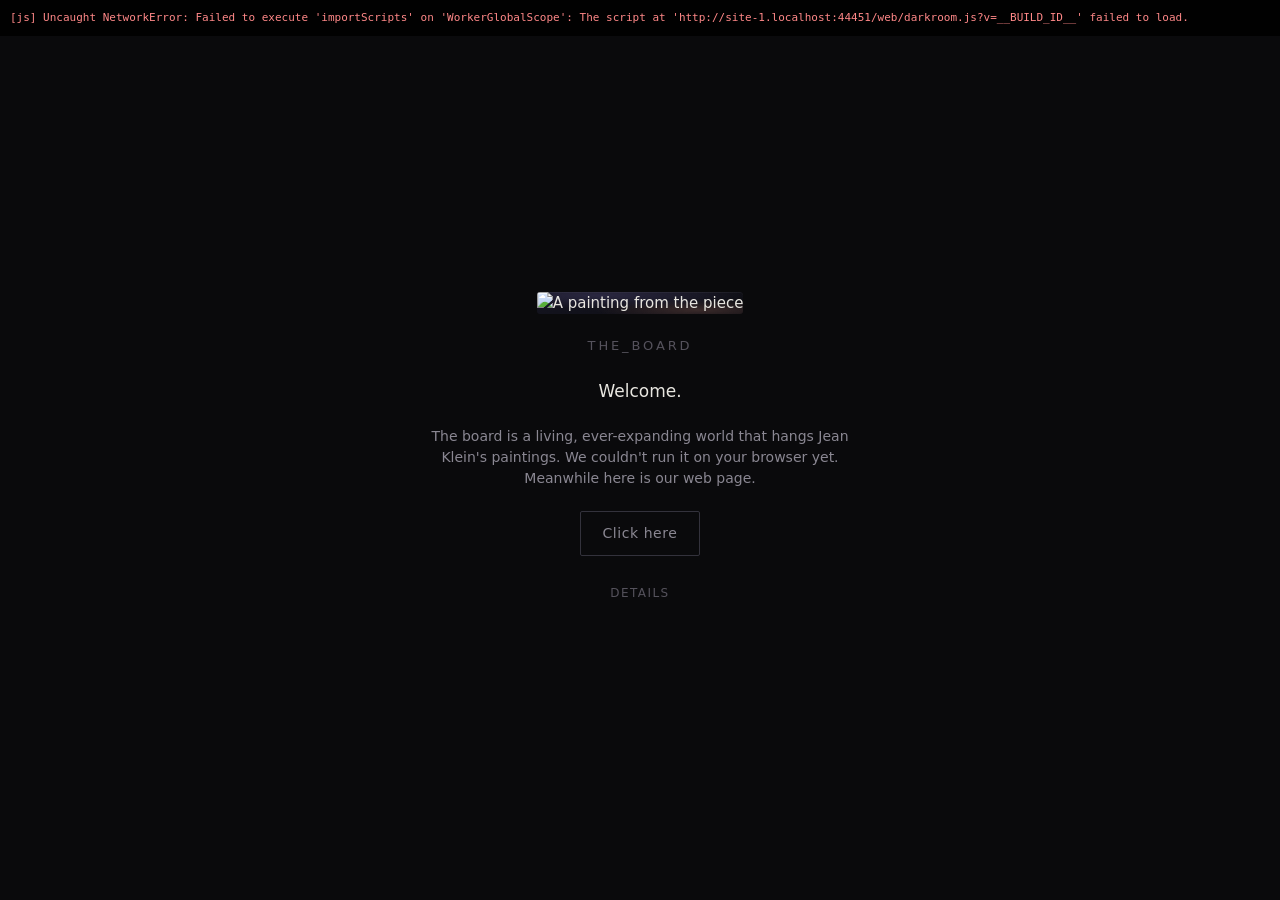
==== commit 91a05b3f: "NAMES_0 — the addresses say the names: Home at /home/, the Gallery at /gallery/ (path, directory, ro" ====
--- a/web/index.html
+++ b/web/index.html
@@ -980,7 +980,7 @@
            labels are Jean's (DOORS_3). -->
       <div class="entry">
         <button id="enter" class="btn" type="button">The Board</button>
-        <a class="btn alt" href="/about/">Home</a>
+        <a class="btn alt" href="/home/">Home</a>
       </div>
     </div>
   </div>
@@ -1008,7 +1008,7 @@
            An anchor, so it works when nothing else does.
            RULING: a link, not a redirect — the log pane beside it is the
            diagnostic surface a redirect would take away. -->
-      <a class="btn alt" href="/about/" aria-label="Click here — our web page">Click here</a>
+      <a class="btn alt" href="/home/" aria-label="Click here — our web page">Click here</a>
       <button id="logToggle2" class="logToggle" type="button" aria-controls="log2" aria-expanded="false">details</button>
     </div>
     <pre id="log2" class="log" aria-live="off"></pre>
@@ -1025,8 +1025,8 @@
     <p style="position:fixed;left:12px;top:12px;z-index:20;max-width:34em;
       color:#8a8792;font:14px/1.5 system-ui,sans-serif;margin:0">
       The board needs JavaScript to begin. Meanwhile
-      <a style="color:#e8e6e0" href="/collection/">the collection</a> is right here,
-      and <a style="color:#e8e6e0" href="/about/">Home</a> says what this is.
+      <a style="color:#e8e6e0" href="/gallery/">the collection</a> is right here,
+      and <a style="color:#e8e6e0" href="/home/">Home</a> says what this is.
     </p>
   </noscript>
 
@@ -1117,16 +1117,16 @@
         <button type="button" id="ctlSound">Sound: on</button>
       </div>
     </div>
-    <div class="pane" data-pane="collection" hidden>
+    <div class="pane" data-pane="gallery" hidden>
       <button type="button" class="back" data-back>← menu</button>
       <p class="pane-head">Gallery</p>
       <div class="peek" id="peek" aria-live="polite"></div>
-      <a class="out" data-out target="_blank" rel="opener" href="collection/">Open Gallery in a new tab →</a>
+      <a class="out" data-out target="_blank" rel="opener" href="gallery/">Open Gallery in a new tab →</a>
     </div>
     <!-- DOORS_2/DOORS_4 — THE SITE IN MINIATURE. Four panes, two fetches,
          both at gesture time and never at boot: writings/writings.json
          feeds Writings (built from assets/writings, the same read the page
-         gets) and about/about.json feeds About and Write (the statement,
+         gets) and home/home.json feeds About and Write (the statement,
          the day's painting, and the address). The message door posts to
          the same function the site opens (functions/api/message.js takes
          JSON). Words are placeholders; the address is site.json's. -->
@@ -1151,13 +1151,13 @@
         <div class="row"><button type="submit" id="miniSend">Send</button><span class="said" id="miniSaid"></span></div>
       </form>
     </div>
-    <div class="pane" data-pane="about" hidden>
+    <div class="pane" data-pane="home" hidden>
       <button type="button" class="back" data-back>← menu</button>
       <p class="pane-head">Home</p>
       <!-- the day's painting, as the about page picks it, and the statement -->
-        <a class="mini-hero" id="miniHero" target="_blank" rel="opener" href="collection/"></a>
+        <a class="mini-hero" id="miniHero" target="_blank" rel="opener" href="gallery/"></a>
         <div class="text" id="miniStatement"></div>
-        <a class="out" data-out target="_blank" rel="opener" href="about/">Home →</a>
+        <a class="out" data-out target="_blank" rel="opener" href="home/">Home →</a>
     </div>
     <div class="pane" data-pane="follow" hidden>
       <button type="button" class="back" data-back>← menu</button>
@@ -1713,9 +1713,9 @@
       function showPane(id) {
         panes.forEach(function (p) { p.hidden = (p.dataset.pane !== id); });
         menu.classList.toggle('paned', !!id);
-        if (id === 'collection') loadPeek();
+        if (id === 'gallery') loadPeek();
         if (id === 'writings') loadWritings();               // DOORS_4 — the writings, browsed here
-        if (id === 'about' || id === 'write') loadAbout();   // DOORS_2/DOORS_3 — statement, hero, address
+        if (id === 'home' || id === 'write') loadAbout();   // DOORS_2/DOORS_3 — statement, hero, address
         if (id === 'controls') showPlatform(platform);       // DOORS_3
       }
       // DOORS_2/DOORS_3 — ONE FETCH FOR TWO PANES: the statement and the
@@ -1729,7 +1729,7 @@
       function loadAbout() {
         if (about || aboutLoading) return;
         aboutLoading = true;
-        fetch('about/about.json', { cache: 'no-cache' }).then(function (r) {
+        fetch('home/home.json', { cache: 'no-cache' }).then(function (r) {
           if (!r.ok) throw new Error('HTTP ' + r.status);
           return r.json();
         }).then(function (d) {
@@ -1738,8 +1738,8 @@
           // THE PANE MAKES THE PAGE'S OWN PICK. Same day index, same
           // tall/wide question — asked of the PANE's aspect, not the
           // page's. build_hero emits {n, src, w, h}: no title, and src is
-          // written relative to /about/, so the shell reaches it as
-          // 'about/' + src. The alt names the painting by its number,
+          // written relative to /home/, so the shell reaches it as
+          // 'home/' + src. The alt names the painting by its number,
           // which is the only name the work has here.
           var day = Math.floor(Date.now() / 864e5);
           var tall = window.matchMedia && window.matchMedia('(max-aspect-ratio: 4/5)').matches;
@@ -1749,13 +1749,13 @@
           if (pick && miniHero) {
             miniHero.innerHTML = '';
             var img = document.createElement('img');
-            img.src = 'about/' + pick.src;
+            img.src = 'home/' + pick.src;
             img.alt = pick.n !== undefined ? ('Painting ' + pick.n) : '';
             if (pick.w) img.width = pick.w;
             if (pick.h) img.height = pick.h;
             img.loading = 'lazy'; img.decoding = 'async';
             miniHero.appendChild(img);
-            if (pick.n !== undefined) miniHero.href = 'collection/#w' + pick.n;
+            if (pick.n !== undefined) miniHero.href = 'gallery/#w' + pick.n;
           }
         }).catch(function (err) {
           aboutLoading = false;                      // retry on the next opening
@@ -1833,7 +1833,7 @@
       function loadPeek() {
         if (peekLoaded || !peekEl) return;
         peekLoaded = true;
-        fetch('/collection/peek.json', { cache: 'no-cache' }).then(function (r) {
+        fetch('/gallery/peek.json', { cache: 'no-cache' }).then(function (r) {
           if (!r.ok) throw new Error('HTTP ' + r.status);
           return r.json();
         }).then(function (d) {
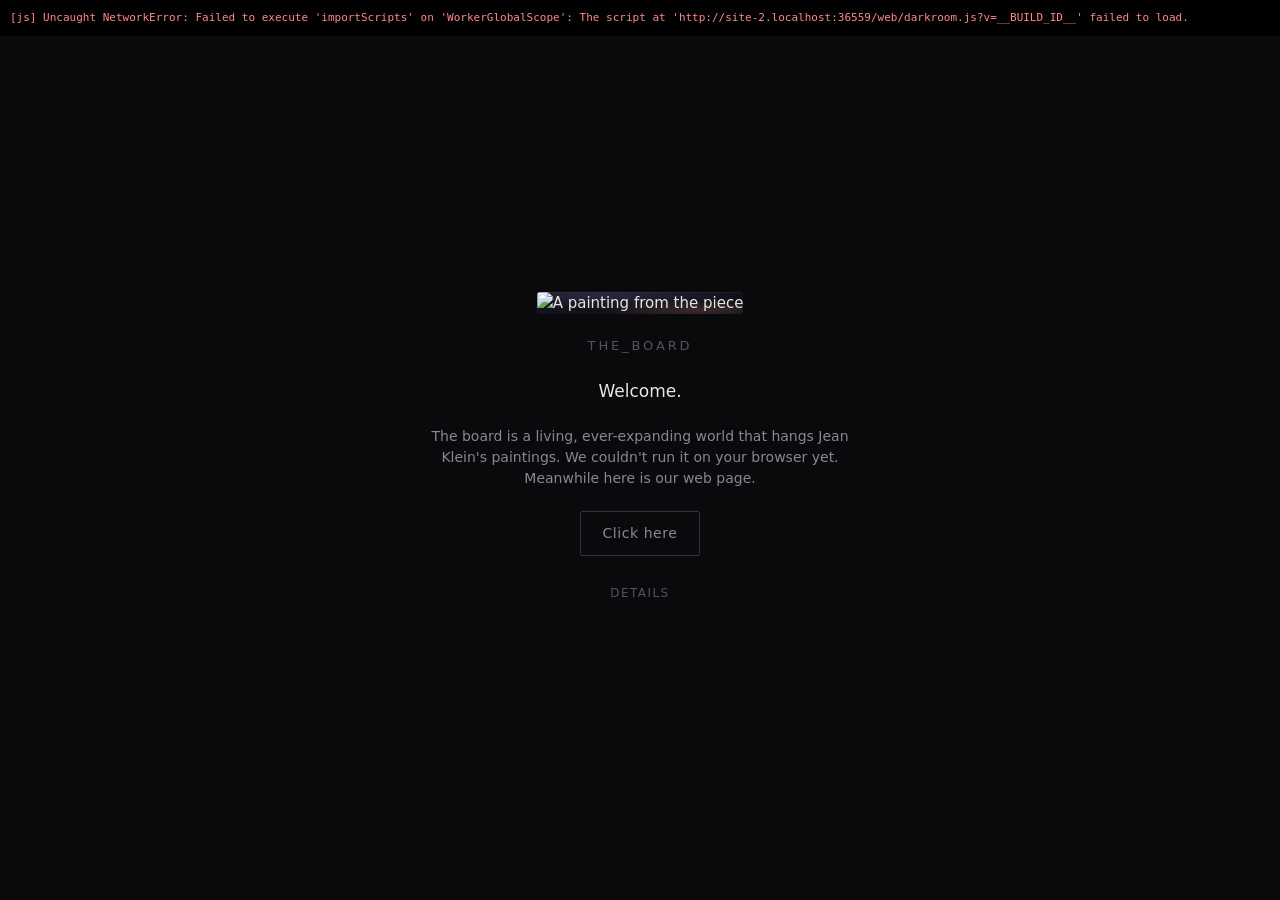
==== commit bd01e31b: "PHOTO_0 — the Take a photo button is withheld from the Controls pane; the visitor's camera stays who" ====
--- a/web/index.html
+++ b/web/index.html
@@ -1112,7 +1112,6 @@
           <dd>Ctrl</dd>
       </dl>
       <div class="row">
-        <button type="button" id="ctlPhoto">Take a photo</button>
         <button type="button" id="ctlFull">Fullscreen</button>
         <button type="button" id="ctlSound">Sound: on</button>
       </div>
@@ -1941,6 +1940,9 @@
       // no readback, no address to abuse. HYPOTHESIS (P1): a WebGPU canvas
       // keeps its last presented image for toBlob; a black picture is the
       // gate row, and the fallback is registered.
+      // The button is WITHHELD for now (Jean, 8 Sep): the function stays whole
+      // and guarded below; giving it back is one <button id="ctlPhoto"> in the
+      // Controls pane's row beside Fullscreen and Sound.
       var ctlPhoto = document.getElementById('ctlPhoto');
       var canvasEl = document.getElementById('canvas');
       if (ctlPhoto && canvasEl) ctlPhoto.addEventListener('click', function () {
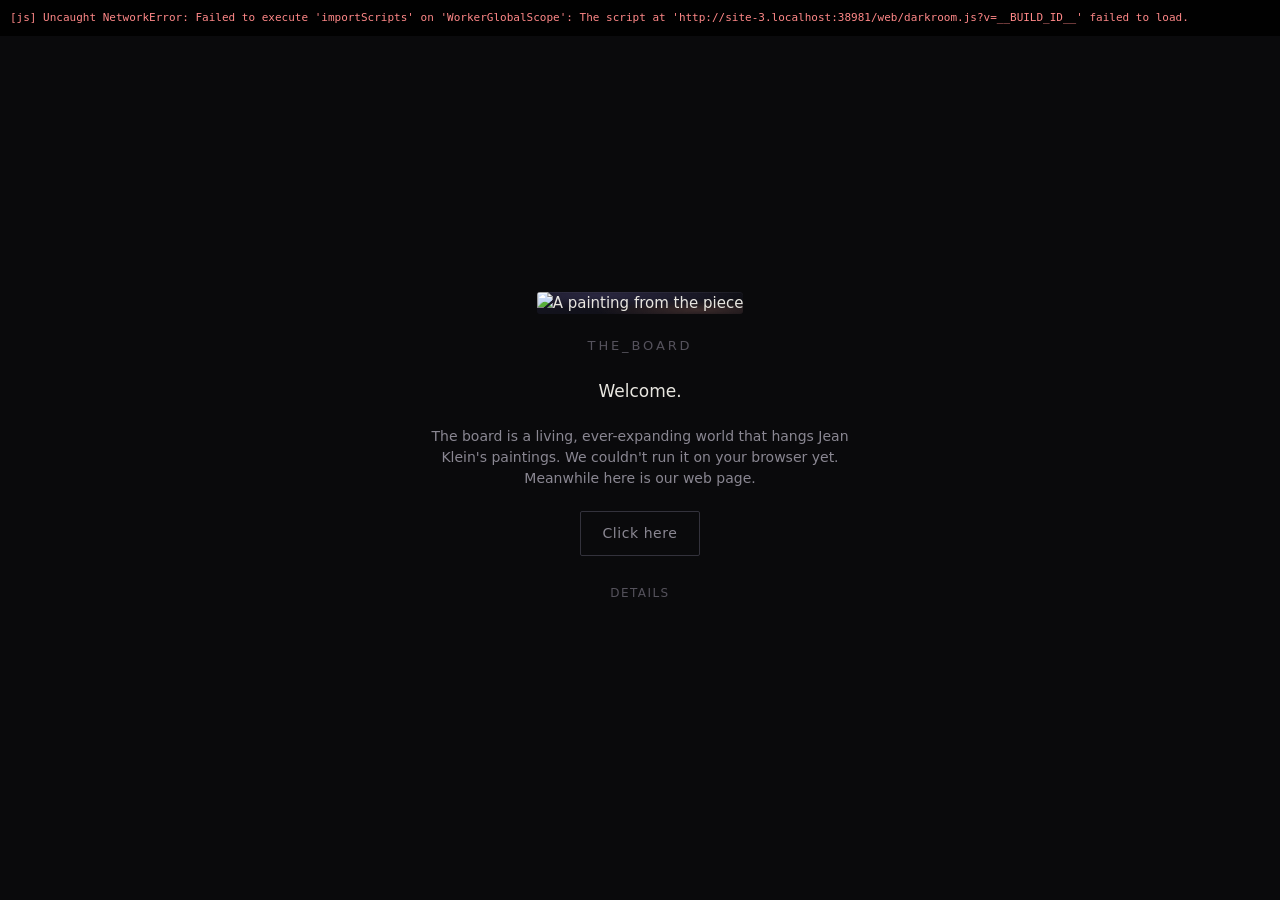
==== commit 31593ec2: "CONTROLS_0 — Fullscreen and Sound move to the top of the Controls pane, under its heading; Mobile an" ====
--- a/web/index.html
+++ b/web/index.html
@@ -1057,6 +1057,10 @@
     <div class="pane" data-pane="controls" hidden>
       <button type="button" class="back" data-back>← menu</button>
       <p class="pane-head">Controls</p>
+      <div class="row">
+        <button type="button" id="ctlFull">Fullscreen</button>
+        <button type="button" id="ctlSound">Sound: on</button>
+      </div>
       <!-- TWO PLATFORMS, SIDE BY SIDE, ONE SHOWN. The facts in both lists
            are the tree's (DOORS_3 U0), read at input.hpp and console.hpp;
            the words are placeholders.
@@ -1111,10 +1115,6 @@
           <dt>FPV</dt>
           <dd>Ctrl</dd>
       </dl>
-      <div class="row">
-        <button type="button" id="ctlFull">Fullscreen</button>
-        <button type="button" id="ctlSound">Sound: on</button>
-      </div>
     </div>
     <div class="pane" data-pane="gallery" hidden>
       <button type="button" class="back" data-back>← menu</button>
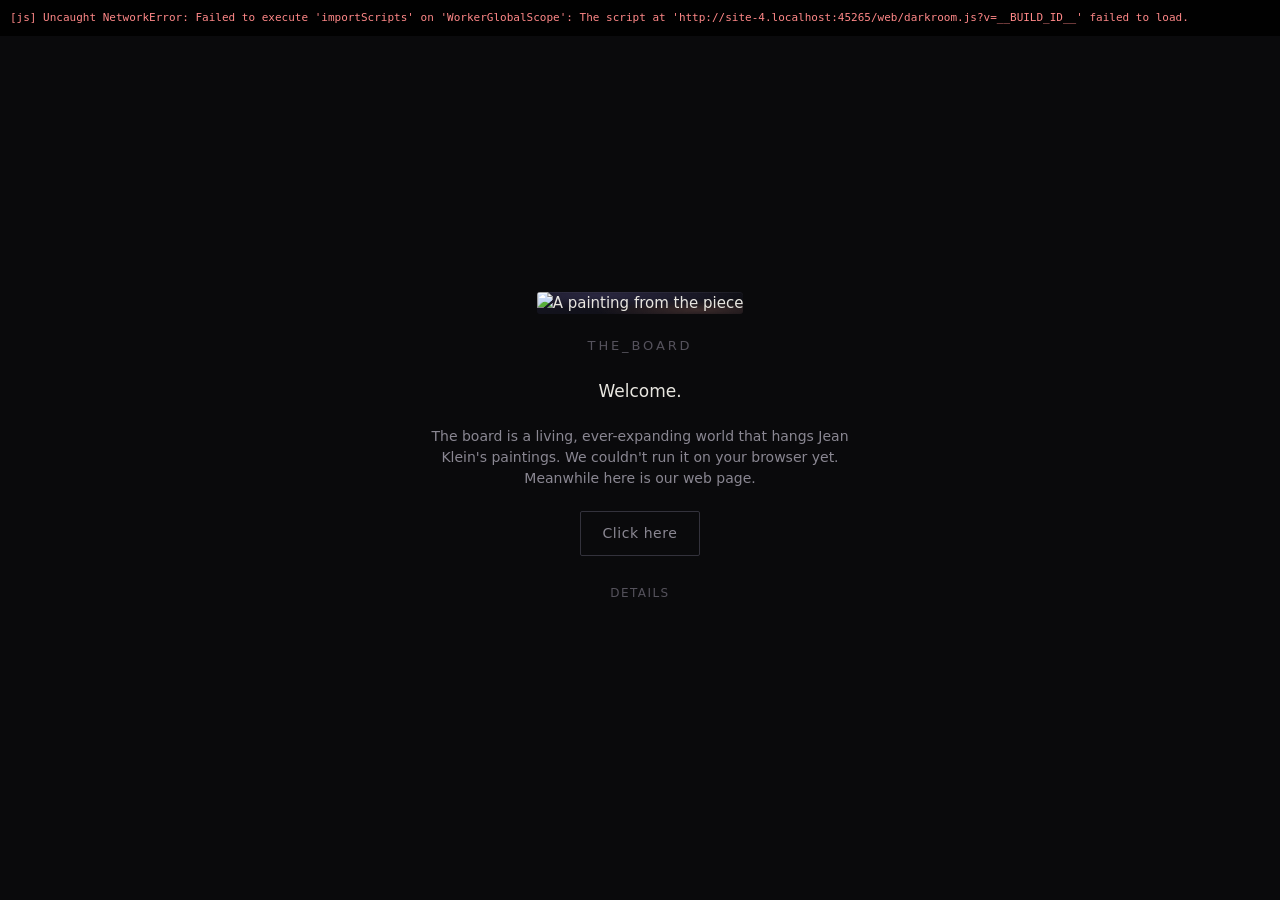
==== commit 4a30955c: "CONTROLS_1 — Mobile and Desktop close the Controls pane, where Fullscreen and Sound were Co-Authored" ====
--- a/web/index.html
+++ b/web/index.html
@@ -1079,10 +1079,6 @@
            glass teaches ("pulse to fly / pulse to land") is the gesture
            that works. On a summit the pulse boards the ribbon; riding, it
            lands. The leap is the leap alone and no longer rings. -->
-      <div class="seg" role="tablist" aria-label="platform">
-        <button type="button" role="tab" data-platform="phone">Mobile</button>
-        <button type="button" role="tab" data-platform="desktop">Desktop</button>
-      </div>
       <dl class="ctl" data-platform="phone" hidden>
           <dt>Directions</dt>
           <dd>drag the left half of the screen</dd>
@@ -1115,6 +1111,10 @@
           <dt>FPV</dt>
           <dd>Ctrl</dd>
       </dl>
+      <div class="seg" role="tablist" aria-label="platform">
+        <button type="button" role="tab" data-platform="phone">Mobile</button>
+        <button type="button" role="tab" data-platform="desktop">Desktop</button>
+      </div>
     </div>
     <div class="pane" data-pane="gallery" hidden>
       <button type="button" class="back" data-back>← menu</button>
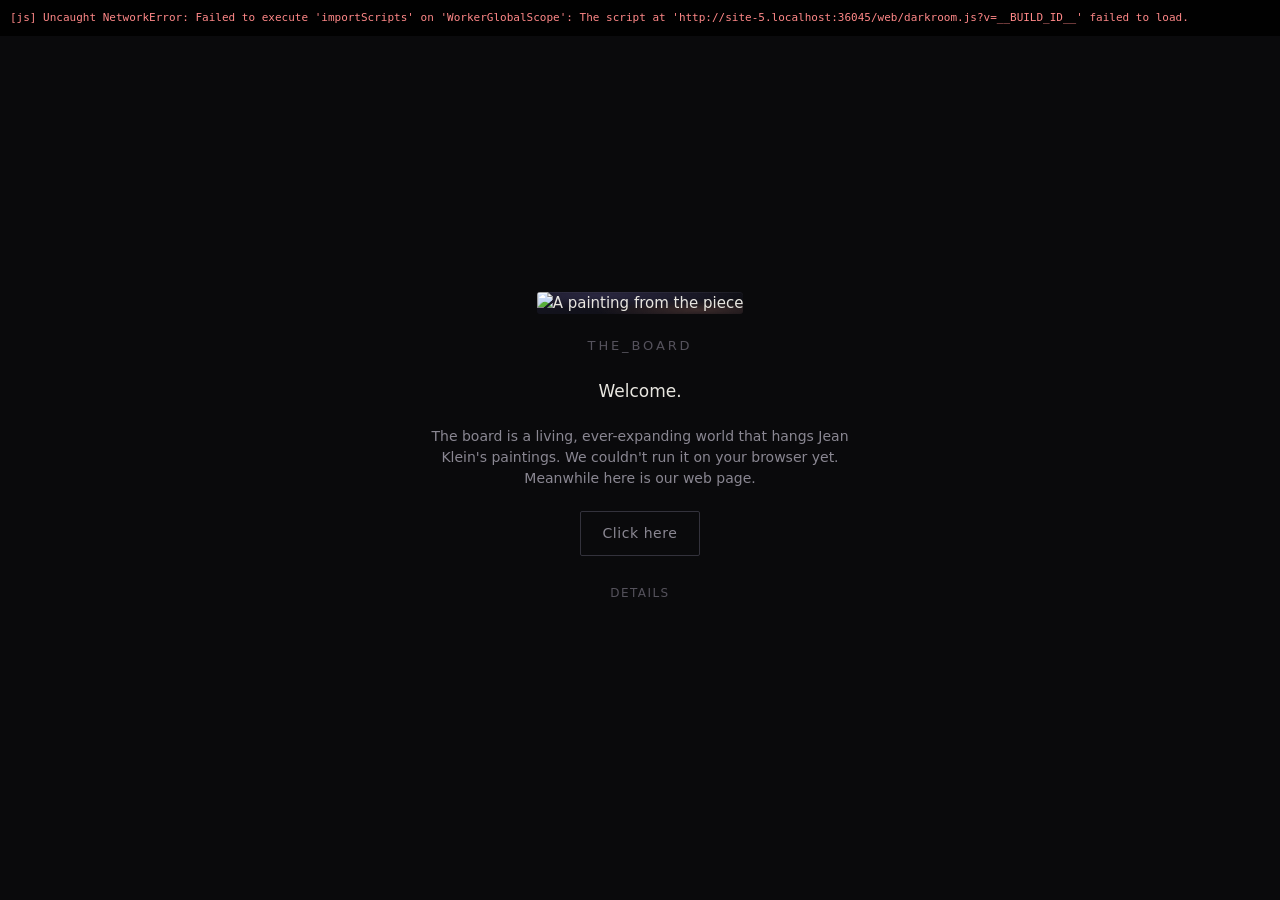
==== commit fe44b0ef: "Index.html input errors - Grok solved Changed paintings hero and strip." ====
--- a/web/index.html
+++ b/web/index.html
@@ -1911,11 +1911,40 @@
       // never withheld at all: the engine LATCHES key state (on_key_up
       // clears keys_.forward), so one swallowed release leaves the pawn
       // walking for ever. Measured, both of them.
+        
+      // THE GUARD IS THE OPEN MENU'S, AND ONLY THE OPEN MENU'S. As first
+      // written it withheld keys whenever focus sat anywhere inside #menu —
+      // and <summary> KEEPS focus after the menu closes, so W/A/S/D never
+      // reached the world again and the visitor could not move. `keyup` is
+      // never withheld at all: the engine LATCHES key state (on_key_up
+      // clears keys_.forward), so one swallowed release leaves the pawn
+      // walking for ever. Measured, both of them.
+      //
+      // WRITE ME IS THE EXCEPTION. contrib.glfw3 listens on document and
+      // does stringToNewUTF8(e.key) / e.code with no null check. Autofill
+      // (phone especially) fires a synthetic keyup with both missing, and
+      // that is the [js] TypeError on `.length`. While an input or
+      // textarea holds focus, every key — keyup included — stays here.
+      // Releasing W over a button still reaches the world.
       ['keydown', 'keyup', 'keypress'].forEach(function (t) {
         menu.addEventListener(t, function (e) {
-          if (menu.open && t !== 'keyup' && e.key !== 'Escape') e.stopPropagation();
+          if (!menu.open || e.key === 'Escape') return;            var typing = e.target && /^(INPUT|TEXTAREA)$/.test(e.target.tagName);
+           if (typing || t !== 'keyup') e.stopPropagation();
         });
       });
+
+        // contrib.glfw3 registers keydown/keyup on document at wasm init, later
+        // than this. Same node, same phase: we run first. A fill that never
+        // touched the input (Chrome/Safari autofill) still dies here instead
+        // of inside stringToNewUTF8. stopImmediatePropagation, not
+        // stopPropagation: the input already got the event on the way up.
+        function glfwBadKey(e) { return e.key == null || e.code == null; }
+        ['keydown', 'keyup'].forEach(function (t) {
+          document.addEventListener(t, function (e) {
+            if (glfwBadKey(e)) e.stopImmediatePropagation();
+          });
+        });
+
       // THE TWO LIVE CONTROLS — the tiny features.
       var ctlFull = document.getElementById('ctlFull');
       var ctlSound = document.getElementById('ctlSound');
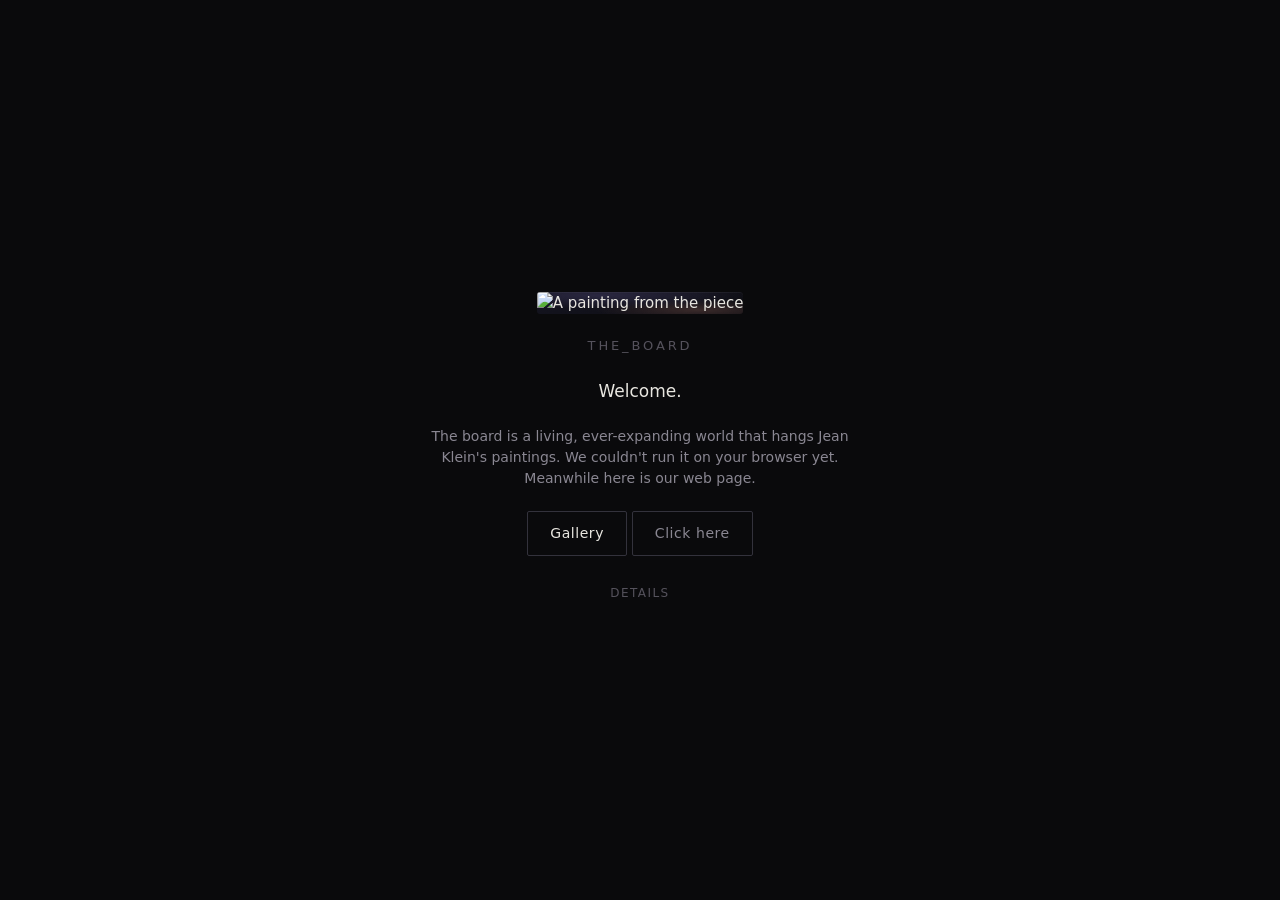
==== commit b780946e: "PHONE_0 — website doors open on a phone that cannot run WebGPU Safari iOS 18 advertises navigator.gp" ====
--- a/web/index.html
+++ b/web/index.html
@@ -118,6 +118,20 @@
          the whole screen for the entire boot, so without this the boot
          is pinch-zoomable and every pixel of it is a GPU reallocation. */
       touch-action: none;
+      /* PHONE_0 — a short phone used to clip the door off the bottom of
+         a flex-centered column, with body overflow:hidden so it could
+         not be scrolled to. The layer itself scrolls. */
+      overflow: auto;
+      -webkit-overflow-scrolling: touch;
+    }
+    /* PHONE_0 — iOS does not synthesize click on an <a> inside an
+       ancestor whose effective touch-action is none (the values
+       INTERSECT, so a child cannot restore manipulation). The doors
+       are armed in JS with pointerup; this at least keeps the browser
+       from treating the hit as a pan. */
+    .layer a.btn, .layer button.btn, .layer .entry {
+      position: relative;
+      z-index: 2;
     }
     .layer[hidden] { display: none; }
     #veil.lifting { opacity: 0; pointer-events: none; transition: opacity 900ms ease; }
@@ -871,7 +885,8 @@
       device: null,
       offers: '',     // the adapter's feature spellings, comma-joined
       dropped: 0,     // WIT_2's count on the adopted path
-      lost: false
+      lost: false,
+      onSettled: null // PHONE_0 — the boot script waits here before wasm
     };
     (function () {
       var G = window.T7_GPU;
@@ -879,13 +894,31 @@
       try { q = new URLSearchParams(location.search); } catch (e) {}
       var off  = q && q.get('adopt') === '0';
       var fail = q && q.get('failboot') === '1';
+      var settled = false;
+      function settle(state, why) {
+        if (settled) return;
+        settled = true;
+        G.state = state;
+        if (why) G.why = why;
+        if (typeof G.onSettled === 'function') {
+          try { G.onSettled(state); } catch (err) {}
+        }
+      }
       if (off || fail) {
-        G.state = 'skipped';
-        G.why = off ? 'adopt=0' : 'failboot=1 wants the C++ request path';
+        settle('skipped', off ? 'adopt=0' : 'failboot=1 wants the C++ request path');
         return;
       }
-      if (!navigator.gpu) { G.state = 'failed'; G.why = 'navigator.gpu absent'; return; }
+      if (!navigator.gpu) { settle('failed', 'navigator.gpu absent'); return; }
       G.state = 'pending';
+      // PHONE_0 — Safari iOS 18 advertises navigator.gpu and then hangs
+      // or returns null. The old catch said "C++ will ask for its own",
+      // which fetched the wasm on a phone that cannot run it, froze the
+      // tab, and left the website doors untappable. Four seconds is
+      // longer than a working adapter ever takes and shorter than a
+      // hang that looks like "Waking the world" forever.
+      var timer = setTimeout(function () {
+        settle('failed', 'requestAdapter timed out — WebGPU present but not usable');
+      }, 4000);
       navigator.gpu.requestAdapter({ powerPreference: 'high-performance' })
         .then(function (adapter) {
           if (!adapter) throw new Error('requestAdapter returned null');
@@ -905,13 +938,17 @@
           });
         })
         .then(function (device) {
+          clearTimeout(timer);
+          if (settled) {
+            try { if (device && device.destroy) device.destroy(); } catch (err) {}
+            return;
+          }
           // THE MARK MOVES HERE, and that is the unit's whole claim. It
           // is idempotent and first-call-wins, so the C++ mark at the
           // census below is a no-op on this path and the real mark on
           // the fallback one. Neither side has to know which ran.
           window.T7_AUBADE.mark('device');
           G.device = device;
-          G.state  = 'ready';
           // Module may or may not exist yet: this callback is a
           // microtask and the block that builds Module is a later
           // script. Seeding it here and merging there (Object.assign)
@@ -935,12 +972,14 @@
             console.log('[Device] LOST reason=' + info.reason + ' : ' + info.message);
             if (window.t7err) window.t7err('lost', info.reason + ': ' + info.message);
           });
+          settle('ready');
         })
         .catch(function (e) {
-          G.state = 'failed';
-          G.why = (e && e.message) ? e.message : String(e);
-          console.log('[Device] pre-creation failed: ' + G.why
-                      + ' — the C++ path will ask for its own');
+          clearTimeout(timer);
+          var why = (e && e.message) ? e.message : String(e);
+          console.log('[Device] pre-creation failed: ' + why
+                      + ' — not fetching the wasm');
+          settle('failed', why);
         });
     })();
   </script>
@@ -1007,8 +1046,14 @@
            DOORS_4 sends the door where the welcome points: our web page.
            An anchor, so it works when nothing else does.
            RULING: a link, not a redirect — the log pane beside it is the
-           diagnostic surface a redirect would take away. -->
-      <a class="btn alt" href="/home/" aria-label="Click here — our web page">Click here</a>
+           diagnostic surface a redirect would take away.
+           PHONE_0 — gallery sits beside it: that room never needed a GPU,
+           and a second hop through Home was the visit that was not
+           opening. Two anchors, same .entry the veil already speaks. -->
+      <div class="entry">
+        <a class="btn" href="/gallery/">Gallery</a>
+        <a class="btn alt" href="/home/" aria-label="Click here — our web page">Click here</a>
+      </div>
       <button id="logToggle2" class="logToggle" type="button" aria-controls="log2" aria-expanded="false">details</button>
     </div>
     <pre id="log2" class="log" aria-live="off"></pre>
@@ -1673,6 +1718,22 @@
     enterBtn.addEventListener('click',       onEntryGesture);
     enterBtn.addEventListener('click', function () { if (entered && !ready) enterBtn.classList.add('armed'); });
 
+    // PHONE_0 — THE WEBSITE DOORS ON A PHONE. #enter is a <button> with
+    // its own pointer listeners, so a thumb reaches it. The Home /
+    // Gallery / Click here anchors lived inside .layer { touch-action:
+    // none }, whose effective value intersects descendants: iOS never
+    // synthesized a click, and the room that does not need a GPU did
+    // not open. pointerup is the same event the entry gesture already
+    // trusts on a finger. Mouse keeps the native click.
+    Array.prototype.forEach.call(document.querySelectorAll('#veil a[href], #card a[href]'), function (a) {
+      a.addEventListener('pointerup', function (e) {
+        if (e.pointerType === 'mouse') return;
+        if (e.button) return;
+        var href = a.href;
+        if (href) window.location.href = href;
+      });
+    });
+
     // ═══ DOORS_0 — THE SANDWICH'S BEHAVIOURS ═════════════════════════
     //
     // Three things: which pane a route button opens, the peek's one
@@ -2253,9 +2314,20 @@
     // property and hand back undefined (and a policy/permissions block
     // looks exactly like that). `in` returns true for both, and the
     // visitor would then pay for a wasm that can never start.
-    if (!navigator.gpu) {
-      fallback('navigator.gpu absent or undefined — checked before fetching the wasm');
-      return;
+    //
+    // PHONE_0 — navigator.gpu is not enough. Safari iOS 18 (and some
+    // Android Chromes) hand back an object whose requestAdapter hangs
+    // or returns null. The pre-creation block now settles failed in
+    // that case; we wait for it, and we do not fetch the wasm unless
+    // the adapter actually produced a device (or ?adopt=0 asked us
+    // to stand aside).
+    function bootAfterGpu(state) {
+      if (terminal) return;
+      if (state === 'failed') {
+        fallback(window.T7_GPU.why || 'WebGPU adapter/device request failed');
+        return;
+      }
+      startProgram();
     }
 
     // ── BUILDID_0 — A NAME THAT CHANGES WHEN THE PROGRAM CHANGES ──
@@ -2312,6 +2384,7 @@
     // depending on Emscripten's lifecycle.
     window.SHADER_SHA = SHADER_SHA;
 
+    function startProgram() {
     // AUBADE U1 — `wasm` is INSTANTIATION, not arrival. `net` above is the
     // arrival; the gap between them is the compile, and naming both is
     // what makes U6's warm-load claim checkable rather than asserted.
@@ -2399,6 +2472,16 @@
         true
       );
     }, 240000);
+    } // startProgram
+
+    var gpu = window.T7_GPU;
+    if (!gpu || gpu.state === 'failed' || !navigator.gpu) {
+      bootAfterGpu('failed');
+    } else if (gpu.state === 'ready' || gpu.state === 'skipped') {
+      bootAfterGpu(gpu.state);
+    } else {
+      gpu.onSettled = bootAfterGpu;
+    }
   })();
   </script>
 </body>
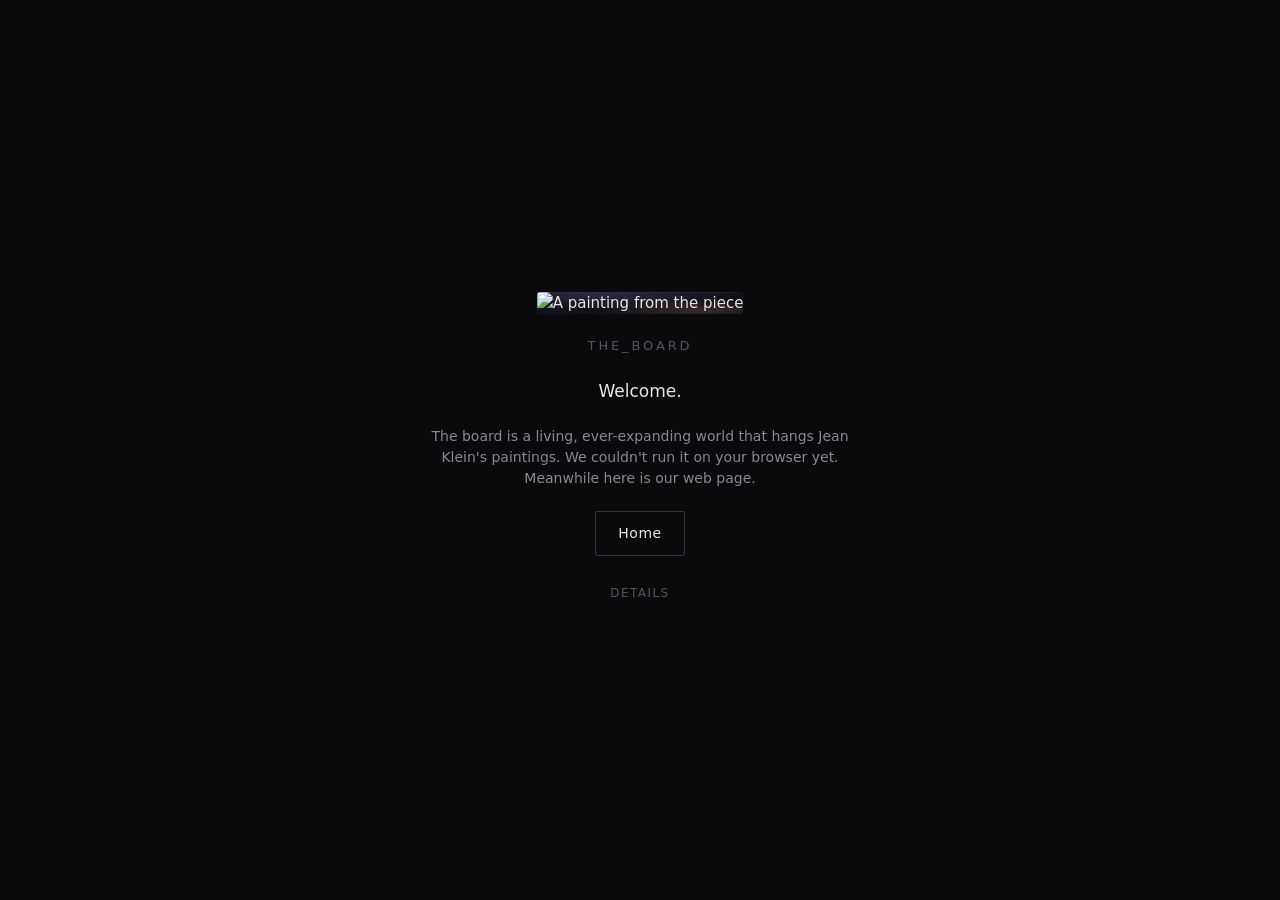
==== commit fd303387: "PHONE_0 — one door on the fallback card: Home Gallery does not sit beside the way out. The welcome a" ====
--- a/web/index.html
+++ b/web/index.html
@@ -1043,17 +1043,13 @@
       <button class="btn" id="reload" type="button" hidden>Open it again</button>
       <!-- DOORS_0 — THE WAY OUT IS STATIC. A card means no world, and
            the website is the whole piece this visitor receives, so
-           DOORS_4 sends the door where the welcome points: our web page.
+           DOORS_4 sends the door where the welcome points: Home.
            An anchor, so it works when nothing else does.
            RULING: a link, not a redirect — the log pane beside it is the
            diagnostic surface a redirect would take away.
-           PHONE_0 — gallery sits beside it: that room never needed a GPU,
-           and a second hop through Home was the visit that was not
-           opening. Two anchors, same .entry the veil already speaks. -->
-      <div class="entry">
-        <a class="btn" href="/gallery/">Gallery</a>
-        <a class="btn alt" href="/home/" aria-label="Click here — our web page">Click here</a>
-      </div>
+           One button. Home. Gallery is a room you reach from there;
+           it does not sit beside the way out. -->
+      <a class="btn" href="/home/">Home</a>
       <button id="logToggle2" class="logToggle" type="button" aria-controls="log2" aria-expanded="false">details</button>
     </div>
     <pre id="log2" class="log" aria-live="off"></pre>
@@ -1718,13 +1714,13 @@
     enterBtn.addEventListener('click',       onEntryGesture);
     enterBtn.addEventListener('click', function () { if (entered && !ready) enterBtn.classList.add('armed'); });
 
-    // PHONE_0 — THE WEBSITE DOORS ON A PHONE. #enter is a <button> with
-    // its own pointer listeners, so a thumb reaches it. The Home /
-    // Gallery / Click here anchors lived inside .layer { touch-action:
-    // none }, whose effective value intersects descendants: iOS never
-    // synthesized a click, and the room that does not need a GPU did
-    // not open. pointerup is the same event the entry gesture already
-    // trusts on a finger. Mouse keeps the native click.
+    // PHONE_0 — THE WEBSITE DOOR ON A PHONE. #enter is a <button> with
+    // its own pointer listeners, so a thumb reaches it. The Home
+    // anchor lived inside .layer { touch-action: none }, whose
+    // effective value intersects descendants: iOS never synthesized a
+    // click, and the room that does not need a GPU did not open.
+    // pointerup is the same event the entry gesture already trusts on
+    // a finger. Mouse keeps the native click.
     Array.prototype.forEach.call(document.querySelectorAll('#veil a[href], #card a[href]'), function (a) {
       a.addEventListener('pointerup', function (e) {
         if (e.pointerType === 'mouse') return;
